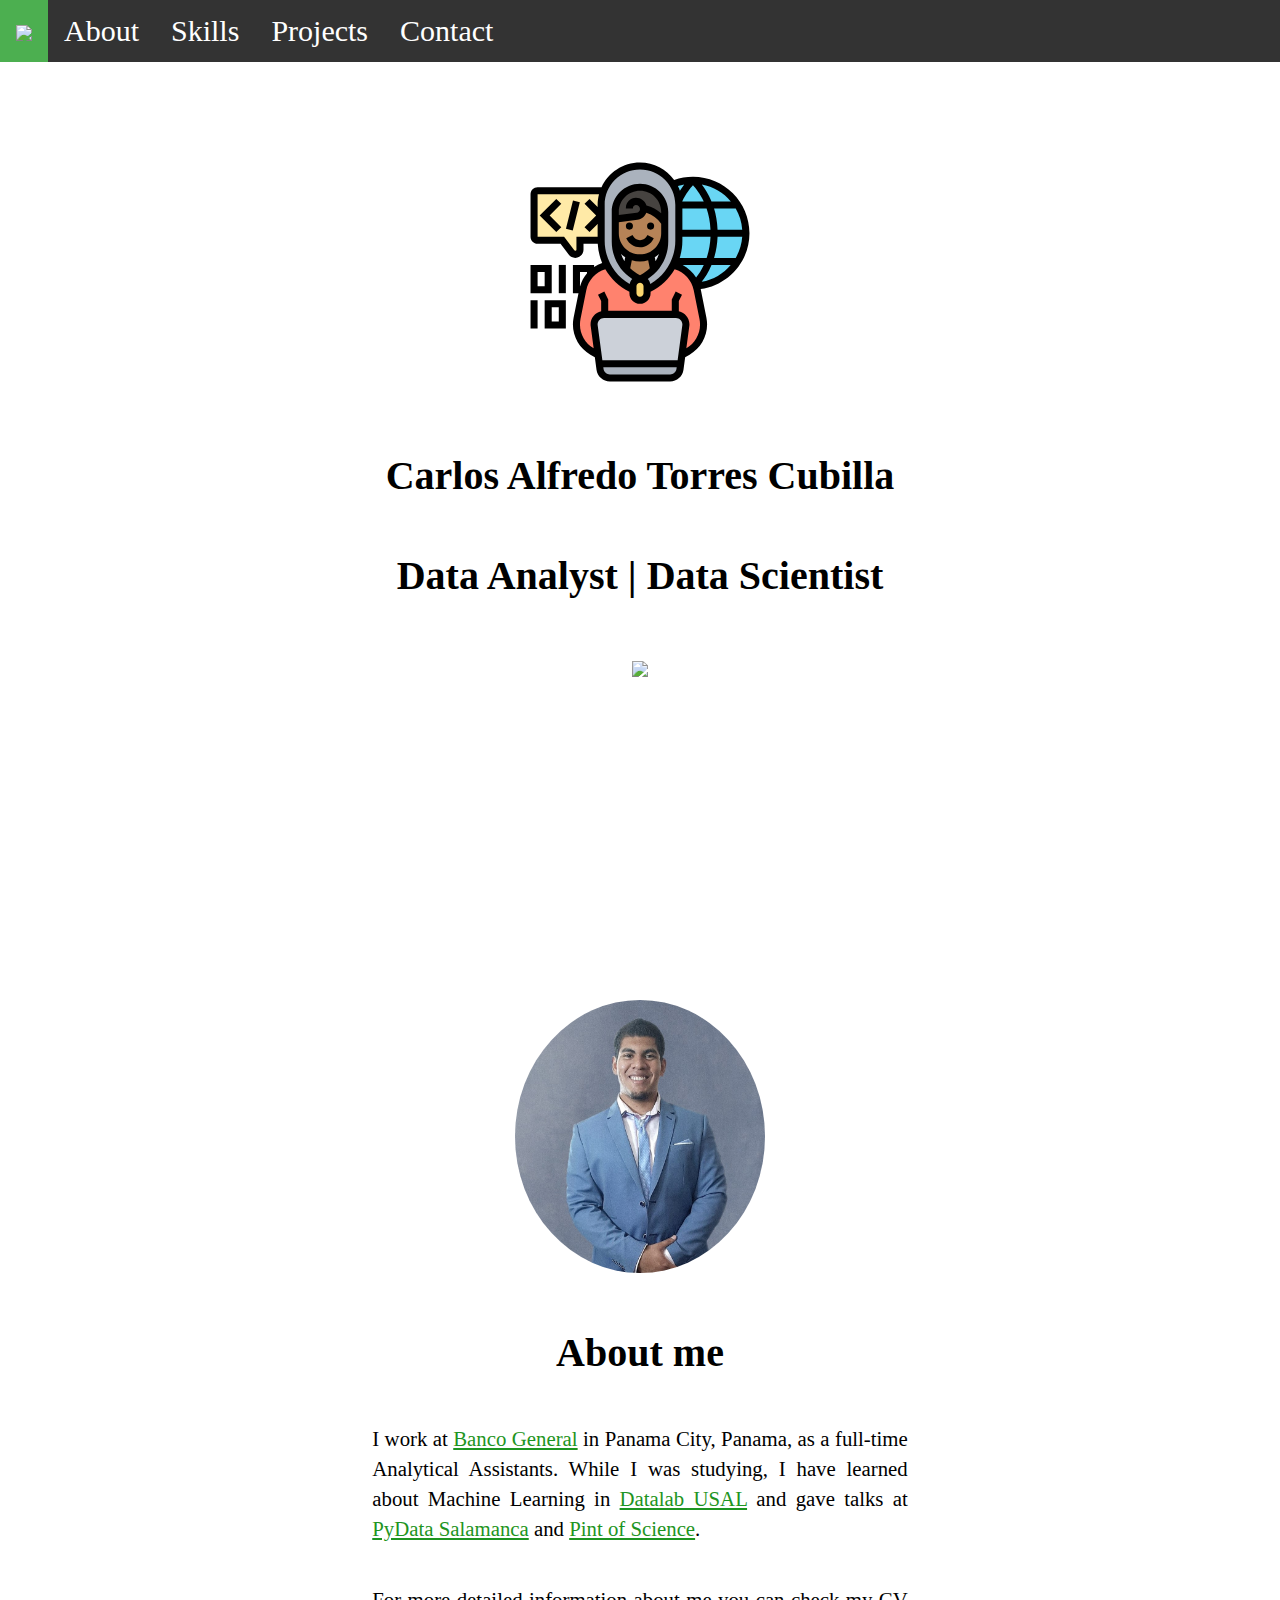
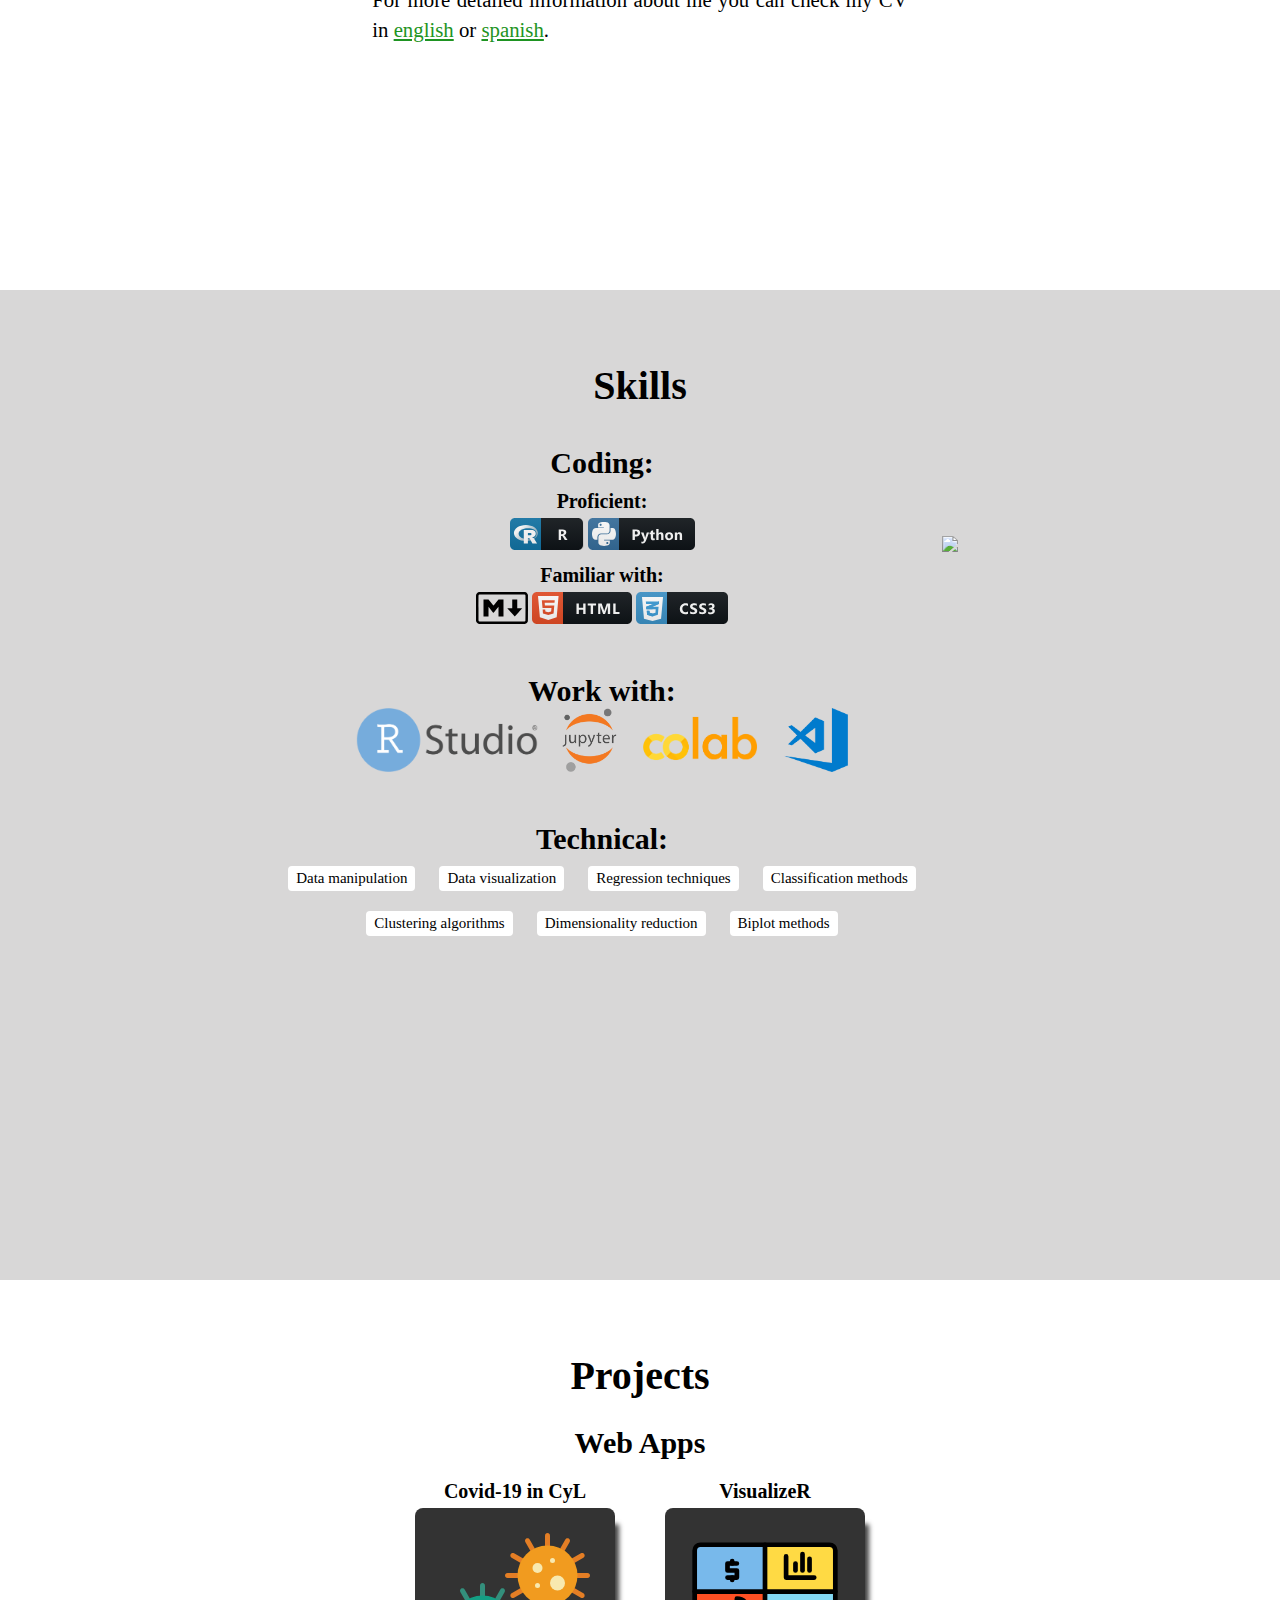
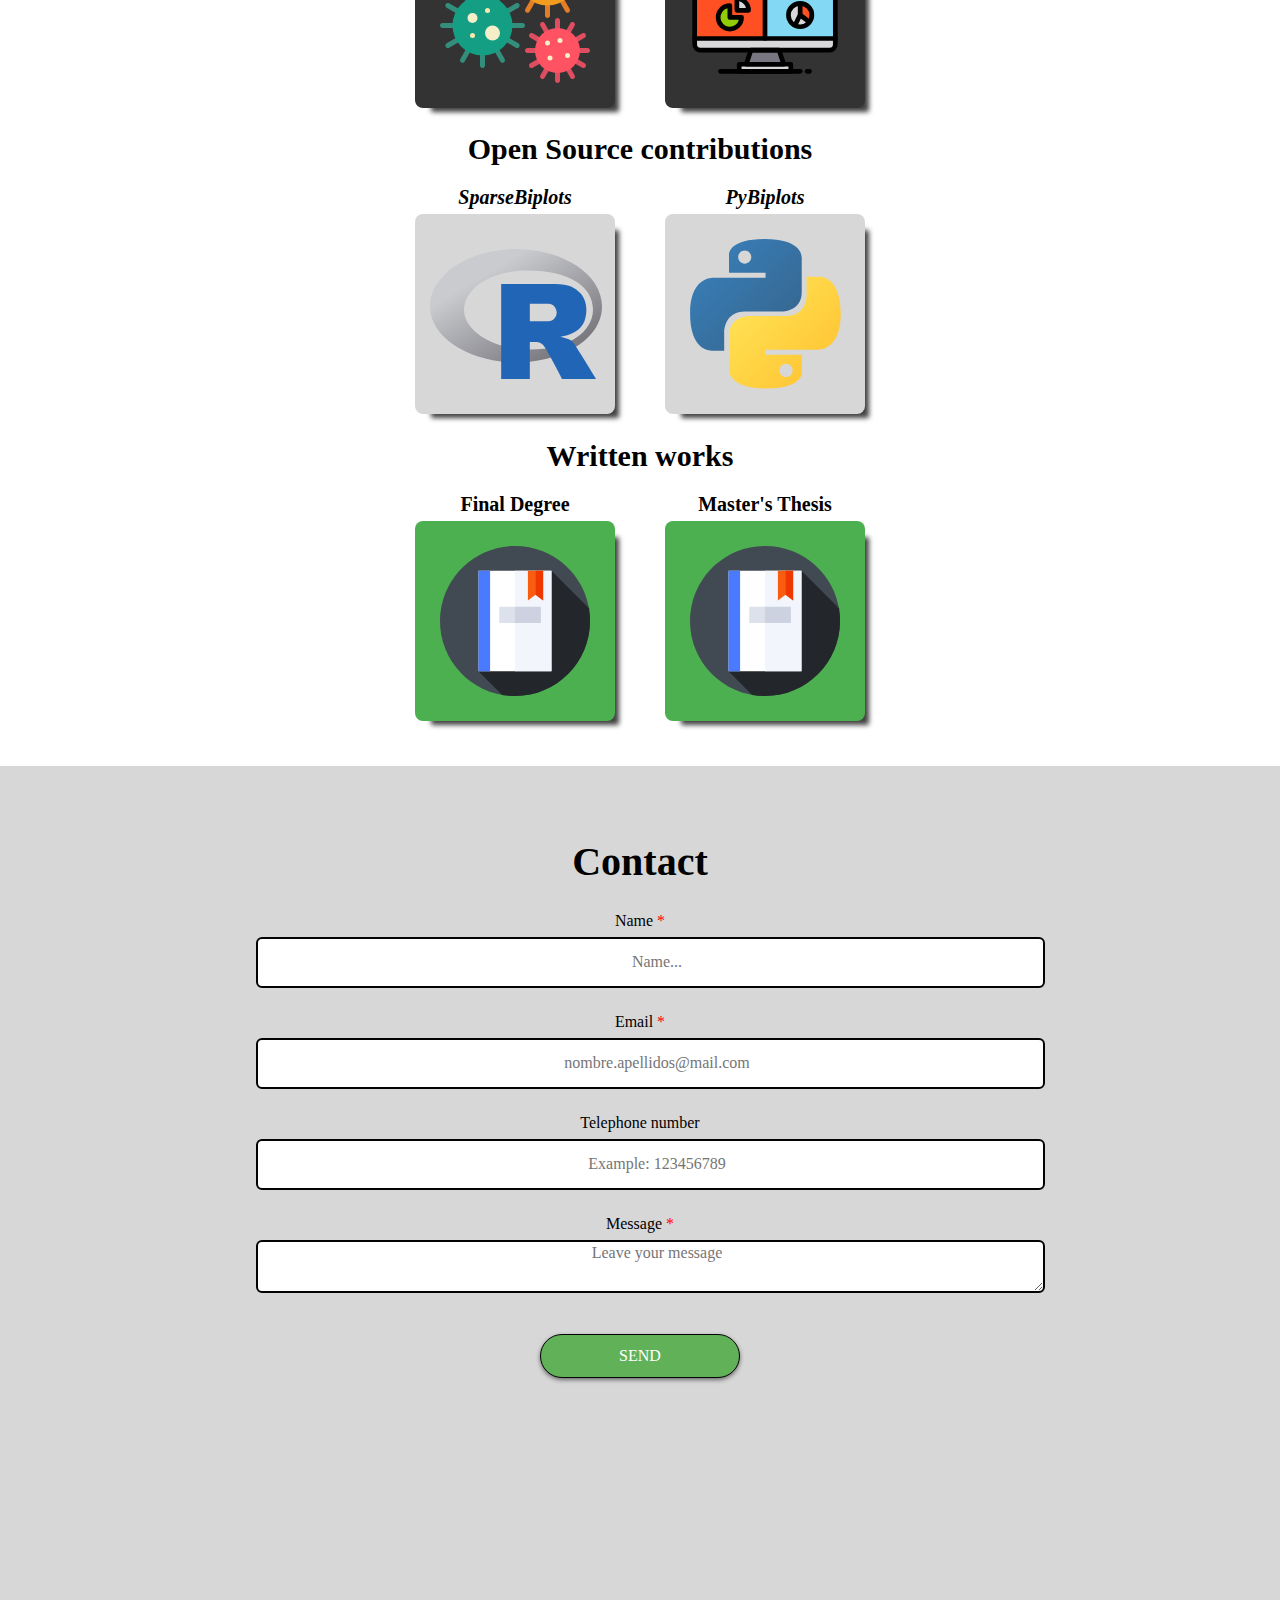
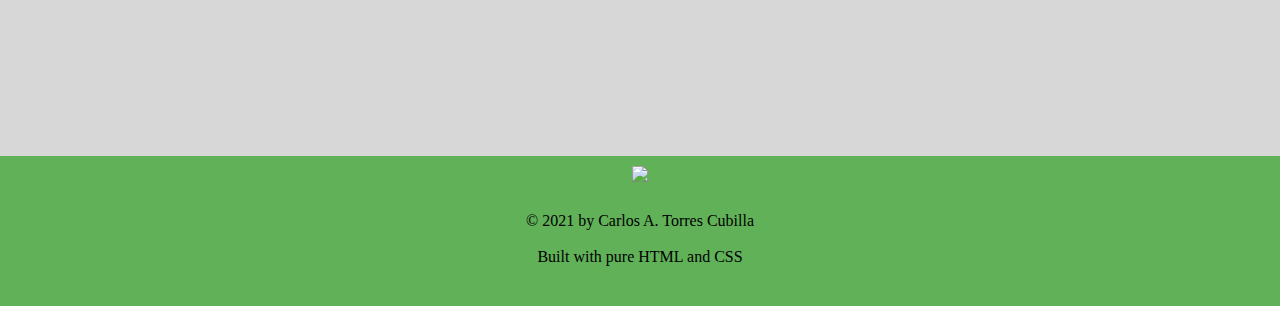
==== index.html @ 20aa881f "Update in about me" ====
<!DOCTYPE html>
<html>
<head>
    <meta charset="utf-8">
    <meta http-equiv="X-UA-Compatible" content="IE=edge">
    <title>Portfolio</title>
    <meta name="viewport" content="width=device-width, initial-scale=1">
    <link rel="stylesheet" type="text/css" media="screen" href="main.css">
    <script src="https://kit.fontawesome.com/a076d05399.js"></script>
</head>
<body>
    
    <!--This is my Topnav-->
    <div class="topnav">
        <a href="#home" class="active" title="Go to Home">
            <img src="https://www.flaticon.com/svg/static/icons/svg/69/69962.svg">
        </a>
        <a href="#about">About</a>
        <a href="#skills">Skills</a>
        <a href="#projects">Projects</a>
        <a href="#contact">Contact</a>
    </div>        

    <!--This is my Home tab-->
    <section id="home">
        <div style="position:relative;">
            <div class="home_image_bg"></div>
            <div class="home_container" >
                <img src="./images/programing.svg" class="icon_me">
                <h1>Carlos Alfredo Torres Cubilla</h1>
                <h2>Data Analyst | Data Scientist</h2>
                <br>
                <a href="#about">
                    <img src="https://www.flaticon.com/svg/static/icons/svg/54/54744.svg" style="padding: 0;width: 45px; z-index: 0;">
                </a>
            </div> 
        </div>
    </section>

    <!--About me-->
    <section id="about">
        <div class="about__wrapper">
            <div class="about_container">
                <img src="./images/main_picture.png" class="profile_picture">
                <h1>About me</h1>
                <p>
                    I work at 
                    <a href="https://www.bgeneral.com/" target="_blank">Banco General</a>
                    in Panama City, Panama, as a full-time Analytical Assistants. 
                    While I was studying, I have learned about Machine Learning 
                    in <a href="http://medialab.usal.es/datalab/" target="_blank">Datalab USAL</a> 
                    and gave talks at 
                    <a href="https://www.meetup.com/es-ES/PyData-Salamanca/" target="_blank">PyData Salamanca</a>  
                    and <a href="https://pintofscience.es/" target="_blank">Pint of Science</a>.
                </p>
                <p>
                    For more detailed information about me you can check my CV in  
                    <a href="https://drive.google.com/file/d/1iYMzimunnZ-JPXN15OiCTPMoxrMoE7je/view?usp=sharing" target="_blank">english</a> or 
                    <a href="https://drive.google.com/file/d/1E0AIkyWjAhRBwxDFHvfO31NxVE1OYRWI/view?usp=sharing" target="_blank">spanish</a>.
                </p>
            </div>
        </div>
    </section>

    <!--Skills-->
    <section id="skills">
        <div class="skills__wrapper">
            <div class="skills_container">
                <h1>Skills</h1>
                <div>
                    <div class="column_skills">
                        <div class="column_content_left">
                            <h2>Coding:</h2>
                            <div>
                                <h3>Proficient:</h3>
                                <img src="./images/r_badge.svg" style="padding: 0; height: 32px;">
                                <img src="./images/python_badge.svg" style="padding: 0; height: 32px;">
                            </div>
                            <div>
                                <h3>Familiar with:</h3>
                                <img src="./images/markdown_badge.svg" style="padding: 0; height: 32px;">
                                <img src="./images/html_badge.svg" style="padding: 0; height: 32px;">
                                <img src="./images/css_badge.svg" style="padding: 0; height: 32px;">
                            </div>
                            <br><br>
                            <h2>Work with:</h2>
                            <div>
                                <img src="./images/R_Studio.png" style="height: 64px; padding: 0 10px;">
                                <img src="./images/Jupyter.png" style="height: 64px; padding: 0 10px;">
                                <img src="./images/colab.png" style="height: 64px; padding: 0 10px;">
                                <img src="./images/VS_Code.png" style="height: 64px; padding: 0 10px;">
                            </div>
                            <br><br>
                            <h2>Technical:</h2>
                            <span class="technical_habilities">Data manipulation</span>
                            <span class="technical_habilities">Data visualization</span>
                            <span class="technical_habilities">Regression techniques</span>
                            <span class="technical_habilities">Classification methods</span>
                            <span class="technical_habilities">Clustering algorithms</span>
                            <span class="technical_habilities">Dimensionality reduction</span>
                            <span class="technical_habilities">Biplot methods</span>
                        </div>
                    </div>
                    <div class="skills_gif" style="float:left; margin:0; width:25%;">
                        <img src="https://media2.giphy.com/media/IeRdg7gLkfK1ly2mFU/giphy.gif?cid=790b7611naigyai3bzhxegitujcj3uodkzoaz13aozslgxmd&rid=giphy.gif" style="height: 300px; width: auto; margin: 100px 0;">
                    </div>
                    <br>
                </div>
            </div>
        </div>
    </section>

    <!--Projects-->
    <section id="projects">
        <div class="projects__wrapper">
            <div>
                <h1>Projects</h1>
                <h2 style="margin-bottom: 0;">Web Apps</h2>
                <div class="projects_apps">
                    <div class="projects_apps">
                        <div>
                            <h3 style="margin: 20px 0 5px 0;">Covid-19 in CyL</h3>
                            <a href="https://carlos-alfredo-torres-cubilla.shinyapps.io/covid-19_cyl/" target="_blank">
                                <div class="projects_apps_div">
                                    <img src="./images/Projects/virus.svg" width="150px">
                                    <div class="projects_apps_middle">
                                        <div class="projects_apps_text">
                                            Web app to visualize the epidemiological evolution of COVID-19 in Castilla & León, Spain.
                                        </div>
                                    </div>
                                </div>
                            </a>
                        </div>
                        <div>
                            <h3 style="margin: 20px 0 5px 0;">VisualizeR</h3>
                            <a href="https://github.com/carlostorrescubila/VisualizeR" target="_blank">
                                <div class="projects_apps_div">
                                    <img src="./images/Projects/report.svg" width="150px">
                                    <div class="projects_apps_middle">
                                        <div class="projects_apps_text">
                                            WRITE DESCRIPTION HERE
                                        </div>
                                    </div>
                                </div>
                            </a>
                        </div>
                    </div>
                </div>
                <h2 style="margin-bottom: 0;">Open Source contributions</h2>
                <div class="projects_packages">
                    <div>
                        <h3 style="margin: 20px 0 5px 0;"><i>SparseBiplots</i></h3>
                        <a href="https://github.com/mitzicubillamontilla/SparseBiplots" target="_blank">
                            <div class="projects_packages_div">
                                <img src="./images/Projects/r.svg" height="130px" style="padding-top: 35px; padding-bottom: 35px; padding-left: 15px; padding-right: 15px;">
                                <div class="projects_packages_middle">
                                    <div class="projects_packages_text">
                                        R package that performs the HJ-Biplot and modifications introducing Ridge, LASSO and Elastic Net penalty.
                                    </div>
                                </div>
                            </div>
                        </a>
                    </div>
                    <div>
                        <h3 style="margin: 20px 0 5px 0;"><i>PyBiplots</i></h3>
                        <a href="https://github.com/carlostorrescubila/PyBiplots" target="_blank">
                            <div class="projects_packages_div">
                                <img src="./images/Projects/Pythonlogo.svg" height="150px" style="padding: auto;">
                                <div class="projects_packages_middle">
                                    <div class="projects_packages_text">
                                        Python package that performs the classic biplots methods.
                                    </div>
                                </div>
                            </div> 
                        </a>
                    </div>
                </div>
                <h2 style="margin-bottom: 0;">Written works</h2> 
                <div class="projects_write">
                    <div style="float: center;">
                        <h3 style="margin: 20px 0 5px 0;">Final Degree</h3>
                        <a href="https://drive.google.com/file/d/19M1SvuViFIZaq2FgGnRBJPFjzmDP0jI0/view?usp=sharing" target="_blank">
                            <div class="projects_write_div">
                                <img src="./images/Projects/Thesis_icon.svg" width="150px">
                            </div>
                        </a>
                    </div>
                    <div style="float: center;">
                        <h3 style="margin: 20px 0 5px 0;">Master's Thesis</h3>
                        <a href="https://drive.google.com/file/d/1D_SqKJDBdKAcnG2wlvHQ9UBYkkdUiHSm/view?usp=sharing" target="_blank">
                           <div class="projects_write_div">
                                <img src="./images/Projects/Thesis_icon.svg" width="150px">
                            </div> 
                        </a>
                    </div>
                </div>
            </div>
        </div>
    </section>

    <!--Contact-->
    <section id="contact">
        <div class="form__wrapper">
                <h1>Contact</h1>
                <section style="align-items: center;">
                    <form action="https://formspree.io/mdoppave" method="post">
                        <label for="name">
                            Name
                            <span style="color: red;">*</span>
                        </label>
                        <br>
                        <input class="input" placeholder="Name..." type="text" id="name" name="name" required="">
                        <br><br>
                        <div class="email-tel">
                            <label class="email-label " for="email">Email <span style="color: red;">*</span></label>
                            <br>
                            <input class="email-input input" placeholder="nombre.apellidos@mail.com" type="email" id="email" name="email" required="" pattern="[a-z0-9._%+-]+@[a-z0-9.-]+\.[a-z]{2,}$">
                            <br><br>
                            <label class="phone-label" for="phone">Telephone number</label>
                            <br>
                            <input class="phone-input input" placeholder="Example: 123456789" type="tel" id="phone" name="phone" pattern="[0-9]{3}[0-9]{3}[0-9]{3}">
                        </div>
                        <br>
                        <label for="comments">
                            Message 
                            <span style="color: red;">*</span>
                        </label> 
                        <br>
                        <textarea class="input" placeholder="Leave your message" id="comments" name="comments" required=""></textarea>
                        <br>
                        <input class="button" type="submit" value="SEND">
                    </form>
                    <div class="socialmedia_row" id="socialmedia">
                        <div class="icon-bar">
                            <div>
                                <a href="https://twitter.com/carlos_tc22" title="Go to Twitter profile" target="_blank" rel="noopener noreferrer">
                                    <i class="fab fa-twitter"></i>
                                </a>
                            </div>
                            <div>
                                <a href="https://www.linkedin.com/in/carlos-alfredo-torres-cubilla/" title="Go to LinkedIn profile" target="_blank" rel="noopener noreferrer">
                                    <i class="fab fa-linkedin"></i>
                                </a>
                            </div>
                            <div>
                                <a href="https://github.com/carlostorrescubila" title="Go to GitHub profile" target="_blank" rel="noopener noreferrer">
                                    <i class="fab fa-github"></i>
                                </a>
                            </div>
                            <div>
                                <a href="mailto:carlos221296@gmail.com" title="Send email" target="_blank" rel="noopener noreferrer">
                                <i class="fas fa-envelope" aria-hidden="true"></i>
                            </a>
                            </div>
                        </div>
                    </div>
                </section>
        </div>
    </section>

    <!--Footer-->
    <footer>
        <div class="bottom">
            <a href="#home" title="Back to Home">
                <img src="https://www.flaticon.com/svg/static/icons/svg/17/17507.svg">
            </a>
            <p>
                © 2021 by Carlos A. Torres Cubilla 
                <br> <br>
                Built with pure HTML and CSS
            </p> 
        </div>
    </footer>

</body>
</html>
---- main.css ----
/* OBJECTS */

body {
    margin: 0;
    padding:0;
    overflow-x: hidden; 
    width: 100%;
    -webkit-font-smoothing: antialiased;
}

* {
    text-align: center;
  }

h1{
    font-size: 40px;
    text-align: center;
}

h2{
    font-size: 30px;
    text-align: center;
}

h3{
    font-size: 20px;
    text-align: center;
}

html {
    scroll-behavior: smooth;
  }

img{
    padding: 30px;
}

button, input {
    overflow: visible;
}

button, input, optgroup, select, textarea {
    font-family: inherit;
    font-size: 100%;
    line-height: 1.15;
    margin: 0;
}

p{
    text-align: justify;
}

/* SECTIONS */ 

#about{
    min-height: 100vh;
    padding: 45px;
}

#contact{
    background-color: #d8d7d7;
    clear: both;
    min-height: 100vh;
    padding: 45px;
    text-align: left;
}

@media screen and (max-width: 500px) {
    #contact{min-height: 50vh;}
}

#projects{
    min-height: 100vh;
    padding: 45px;
}

#skills{
    background-color: #d8d7d7;
    clear: both;
    min-height: 100vh;
    padding: 45px;
    z-index: -1;
}

/* ANIMATIONS */

@keyframes bottom2top {
    from{bottom:-300px; opacity:0} 
    to{bottom:0; opacity:1}
  }

/* CLASSES */

.about__wrapper{
    margin: 25px auto;
    max-width: 45%;
    width: 100%;
}

@media screen and (max-width: 600px) {
    .about__wrapper{
        margin: 25px auto;
        max-width: 90%;
        width: 100%;
    }
}

.about_container{
    align-items: center;
    align-content: center;
    display: flex;
    flex-direction: column;
    justify-content: flex-end;
    margin: auto;
    padding: 30px auto;
    min-height: 330px;
}

.about_container p{
    animation: bottom2top;
    animation-duration: 1s;
    animation-iteration-count: 1;
    font-size: 1.3rem;
    line-height: 1.875rem;
    position: relative;
    visibility: visible;
}

.about_container p a{
    color: #1e9422;
}

.bottom{
    text-align: center;
    background-color: #61b159;
}

div.bottom img{
    padding: 10px 0 0 0; 
    width: 45px;
}

div.bottom p{
    text-align: center; 
    padding: 10px 40px 40px 40px;
}

.button {
    background-color: #61b159;
    color: #fff;
    font-weight: 600px;
    padding: 12px 0;
    border-radius: 25px;
    border: 1px solid #050505;
    margin-top: 30px;
    margin-bottom: 60px;
    box-shadow: 0 2px 4px 0 rgba(0,0,0,.5);
    cursor: pointer;
    width: 200px;
}

.button:hover, .button:focus{
    transform: scale(1.3);
}

.column {
    float: center;
    width: 25%;
    padding: 5px;
    color:black;
    font-size: 48px;
    padding: 0 5px;
}

.column {
    align-items: center;
    box-sizing: border-box;
    float: left;
    padding: 10px;
}

div.column i{
    color: black;
}

div.column i:hover{ 
    color:#4CAF50
}

/* Responsive layout - makes the three columns stack on top of each other instead of next to each other */
@media screen and (max-width: 500px) {
    .column {
        width: 100%;
    }
}

.column_content_left {
    align-items: center;
    width: 750px;
}

@media screen and (max-width: 1000px) {
    .column_content_left{
        align-items: center;
        width: 100%;
    }
}

@media screen and (min-width: 1001px) {
    .column_skills{
        float:left; 
        margin:0; 
        width:75%;
    }
}

.contact__wrapper{
    width: 100%;
    margin: auto;
    padding: 25px;
}

.contact_container{
    align-items: center;
    align-content: center;
    display: flex;
    flex-direction: column;
    justify-content: flex-end;
    margin: auto;
    padding: 30px;
    padding: 30px 75px;
    min-height: 330px;
}

.form__wrapper {
    align-items: center;
    display: block;
    margin-left: auto;
    margin-right: auto;
    max-width: 768px;
    width: 100%;
}

@media screen and (max-width: 600px) {
    .form__wrapper .input{
        width: 80%;
    }
}

.home_image_bg{
    background-image: url("https://images.pexels.com/photos/2666249/pexels-photo-2666249.jpeg?auto=compress&cs=tinysrgb&dpr=2&h=650&w=940");
    background-position: center center;
    background-repeat: no-repeat;
    background-size: cover;
    min-height: 100vh;
    opacity: 0.5;
    filter:alpha(opacity=40);
}

.home_container{
    align-items: center;
    align-content: center;
    margin: auto;
    padding: 60px;
    position: absolute;
    top: 0;
    bottom: 10%;
    left: 10%;
    right: 10%;
}

.home_container h1{
    font-size: 40px;
    padding: 10px;
}

.home_container h2{
    font-size: 40px;
    padding: 10px;
}

.home_container .icon_me{
    display: block;
    margin-left: auto;
    margin-right: auto;
    width: 25%;
}

@media screen and (max-width: 600px) {
    .home_container{
        padding: 0;
        padding-top: 30%;
    }
    .home_container h1{
        font-size: 20px;
    }
    .home_container h2{
        font-size: 20px;
        padding-bottom: 10%;
    }
    .home_container .icon_me{
        display: block;
        margin-left: auto;
        margin-right: auto;
        width: 50%;
    }
}

.icon-bar div a {
    float: left;
    width: 25%;
    text-align: center;
    padding: 0;
    color: rgb(3, 3, 3);
    font-size: 48px;
}

.icon-bar div a:hover {
    float: left;
    width: 25%;
    text-align: center;
    padding: 0;
    color: #4CAF50;
    font-size: 48px;
    overflow: hidden;
}

.icon_me{
    display: block;
    margin-left: auto;
    margin-right: auto;
    width: 20%;
}

.input {
    -webkit-appearance: none;
    -moz-appearance: none;
    flex-direction: column;
    appearance: none;
    width: 100%;
    height: 45px;
    margin: 7px 0;
    -webkit-padding-start: 15px;
    padding-inline-start: 15px;
    border: 2px solid #030303;
    border-radius: 6px;
}

.profile_picture{
    border-radius: 50%;
    display: block;
    margin-left: auto;
    margin-right: auto;
    width: 250px;
}

@media screen and (max-width: 600px) {
    .profile_picture{
        display: block;
        margin-left: auto;
        margin-right: auto;
        width: 80%;
    }
}

.projects__wrapper {
    display: relative;
    margin: auto;
    max-width: 768px;
    width: 100%;
}

.project_container{
    align-items: center;
    align-content: center;
    display: flex;
    flex-direction: column;
    justify-content: flex-end;
    margin: auto;
    padding: 30px;
    padding: 30px 75px;
    min-height: 330px;
}

.projects_apps{
    display: flex;
    flex-direction: row;
    justify-content: center;
    align-items: center;
    flex-wrap: wrap;
}

.projects_apps_div{
    position: relative;
    align-items: center;
    justify-content: center;
    background-color: #333;
    float: center;
    margin: 0 25px;
    height: 200px;
    width: 200px;
    border-radius: .5rem;
    box-shadow: 10px 10px 5px -6px rgb(0 0 0 / 75%);
}

.projects_apps_div img{
    padding: 25px;
}

.projects_apps_middle {
    transition: .5s ease;
    opacity: 0;
    position: absolute;
    top: 50%;
    left: 50%;
    transform: translate(-50%, -50%);
    -ms-transform: translate(-50%, -50%);
    text-align: center;
  }
  
  .projects_apps_div:hover img {
    opacity: 0.2;
  }
  
  .projects_apps_div:hover .projects_apps_middle {
    opacity: 1;
  }
  
  .projects_apps_text {
      position: relative;
    text-align: justify;
    color: rgb(255, 253, 253);
    font-size: 16px;
    width: 150px;
    z-index: 5;
  }

.projects_packages{
    display: flex;
    flex-direction: row;
    justify-content: center;
    align-items: center;
    flex-wrap: wrap;
}

.projects_packages_div{
    position: relative;
    align-items: center;
    justify-content: center;
    background-color: #d8d7d7;
    float: center;
    margin: 0 25px;
    height: 200px;
    width: 200px;
    border-radius: .5rem;
    box-shadow: 10px 10px 5px -6px rgb(0 0 0 / 75%);
}

.projects_packages_div img{
    padding: 25px;
}

.projects_packages_middle {
    transition: .5s ease;
    opacity: 0;
    position: absolute;
    top: 50%;
    left: 50%;
    transform: translate(-50%, -50%);
    -ms-transform: translate(-50%, -50%);
    text-align: center;
  }
  
.projects_packages_div:hover img {
    opacity: 0.3;
  }
  
.projects_packages_div:hover .projects_packages_middle {
    opacity: 1;
  }
  
.projects_packages_text {
      position: relative;
    text-align: justify;
    color: black;
    font-size: 16px;
    width: 150px;
    z-index: 0;
  }

.projects_write{
    display: flex;
    flex-direction: row;
    justify-content: center;
    align-items: center;
    flex-wrap: wrap;
}

.projects_write_div{
    align-items: center;
    justify-content: center;
    background-color: #4CAF50;
    float: center;
    margin: 0 25px;
    height: 200px;
    width: 200px;
    border-radius: .5rem;
    box-shadow: 10px 10px 5px -6px rgb(0 0 0 / 75%);
}

.projects_write_div img{
    display: block;
    margin: 0 auto;
    padding: 25px;
}

.projects_write_div img:hover, 
.projects_write_div img:focus{
    transform: scale(1.1);
}

.skills__wrapper{
    margin: auto;
    padding: 0;
    width: 100%;
    height: 100%;
}

.skills_container{
    align-items: center;
    align-content: center;
    display: flex;
    flex-direction: column;
    justify-content: flex-end;
    margin: auto;
    padding: 0;
}

.skills_container h1{
    text-align: center;
}

.skills_container h2{
    text-align: center;
    margin-bottom: 0;
    margin-top: 10px;
}

.skills_container h3{
    text-align: center;
    margin-bottom: 5px;
    margin-top: 10px;
}

.skills_container img{
    height: 32px;
    width: auto;
    padding: 0 30px 0 30px;
    float: center;
}

@media screen and (max-width: 1000px) {
    .skills_gif{
        display: none;
    }
}

.socialmedia_row::after {
    content: "";
    padding: 25px;
}

.technical_habilities {
    display: inline-block;
    font-size: 15px;
    margin: 10px;
    padding: .25rem .5rem;
    background-color: #fff;
    border-radius: .25rem;
}

.technical_habilities:hover{
    background-color: #4CAF50;
}

.topnav{
    background-color: #333;
    display: block;
    margin-right: 0;
    margin-left: 0;
    position: fixed;
    width: 100%;
    z-index: 10;
}

.topnav a {
    float: left;
    display: block;
    color: white;
    text-align: center;
    padding: 14px 16px;
    text-decoration: none;
    font-size: 30px;
  }

.topnav a img{
    width: 32px; 
    padding: 0;
}

.topnav a:hover {
    background-color: black;
    color: #4CAF50;
    font-size: 30px;
    margin: 0 0;
}

.topnav a.active {
    background-color: #4CAF50;
    color: white;
  }
@media screen and (max-width: 600px) {
    .topnav a{font-size: 15px;}
    .topnav a:hover{font-size: 15px;}
    .topnav a img{width: 15px;}
}
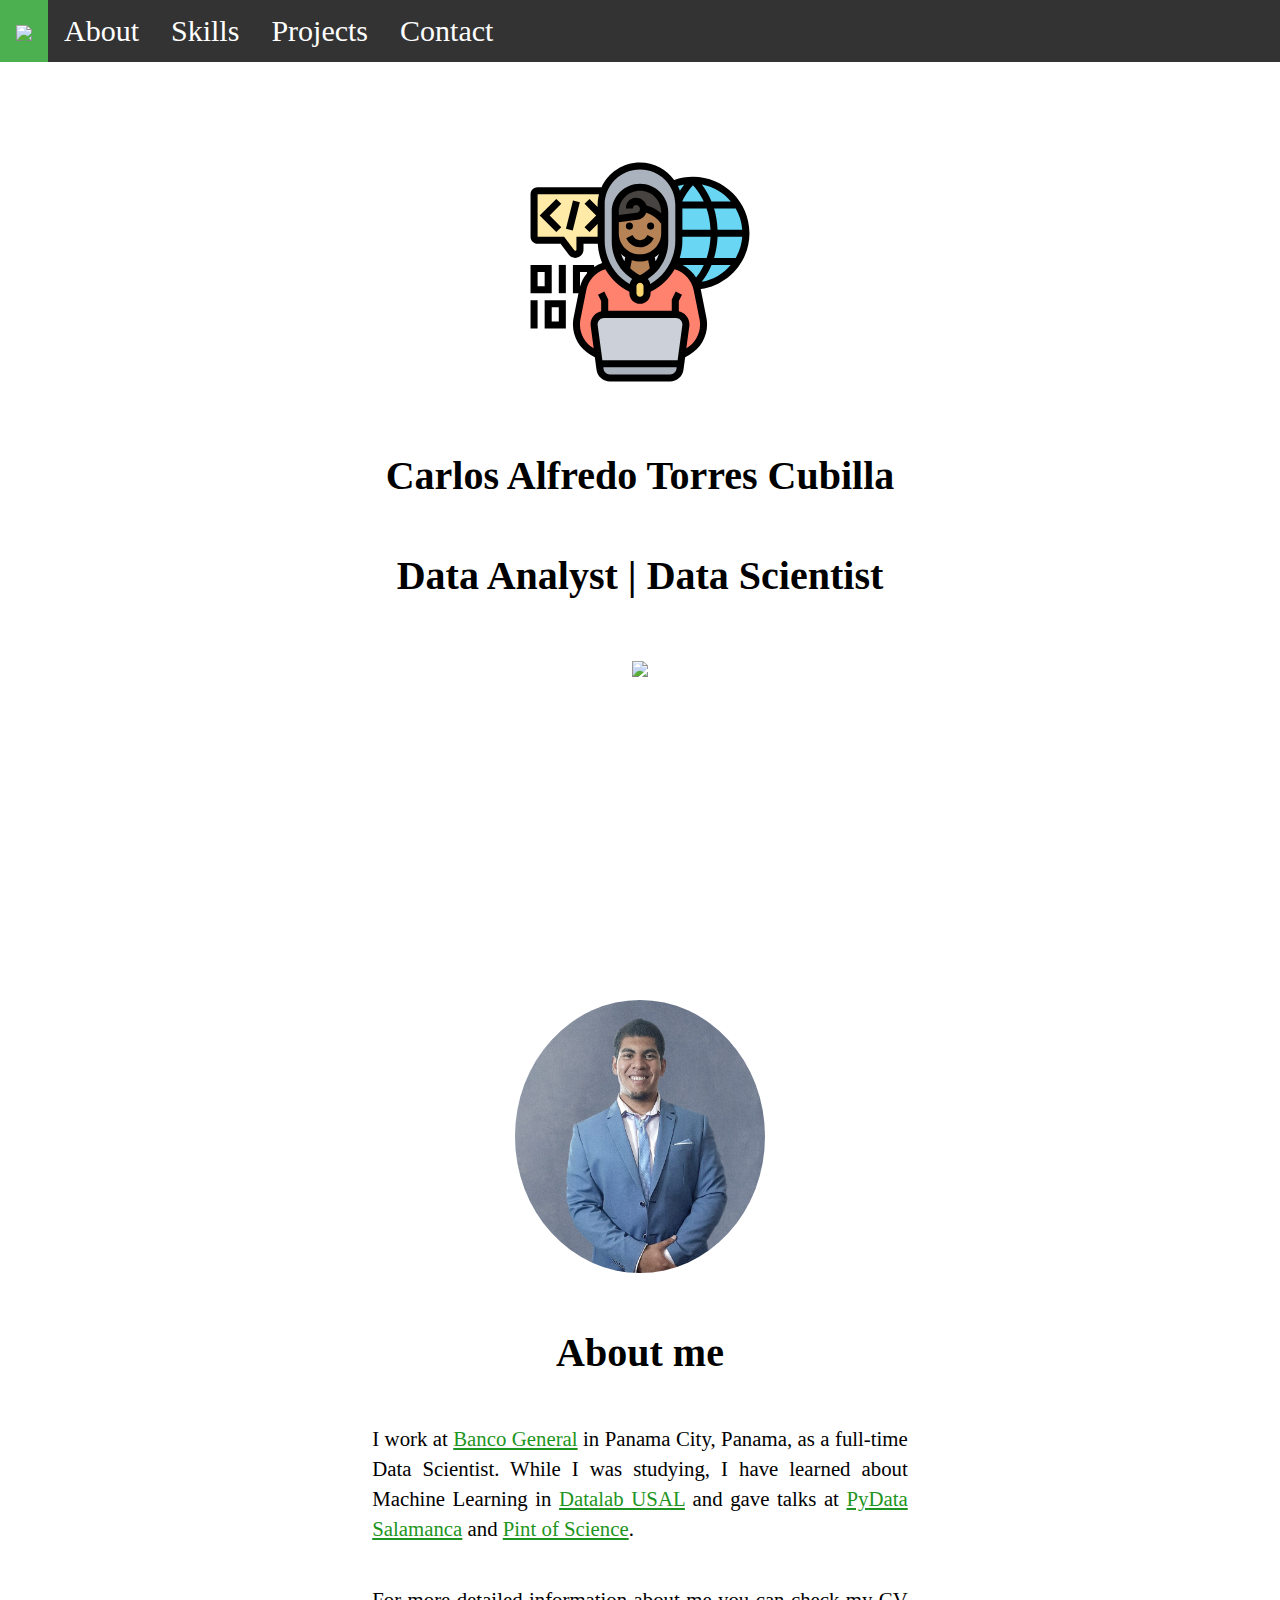
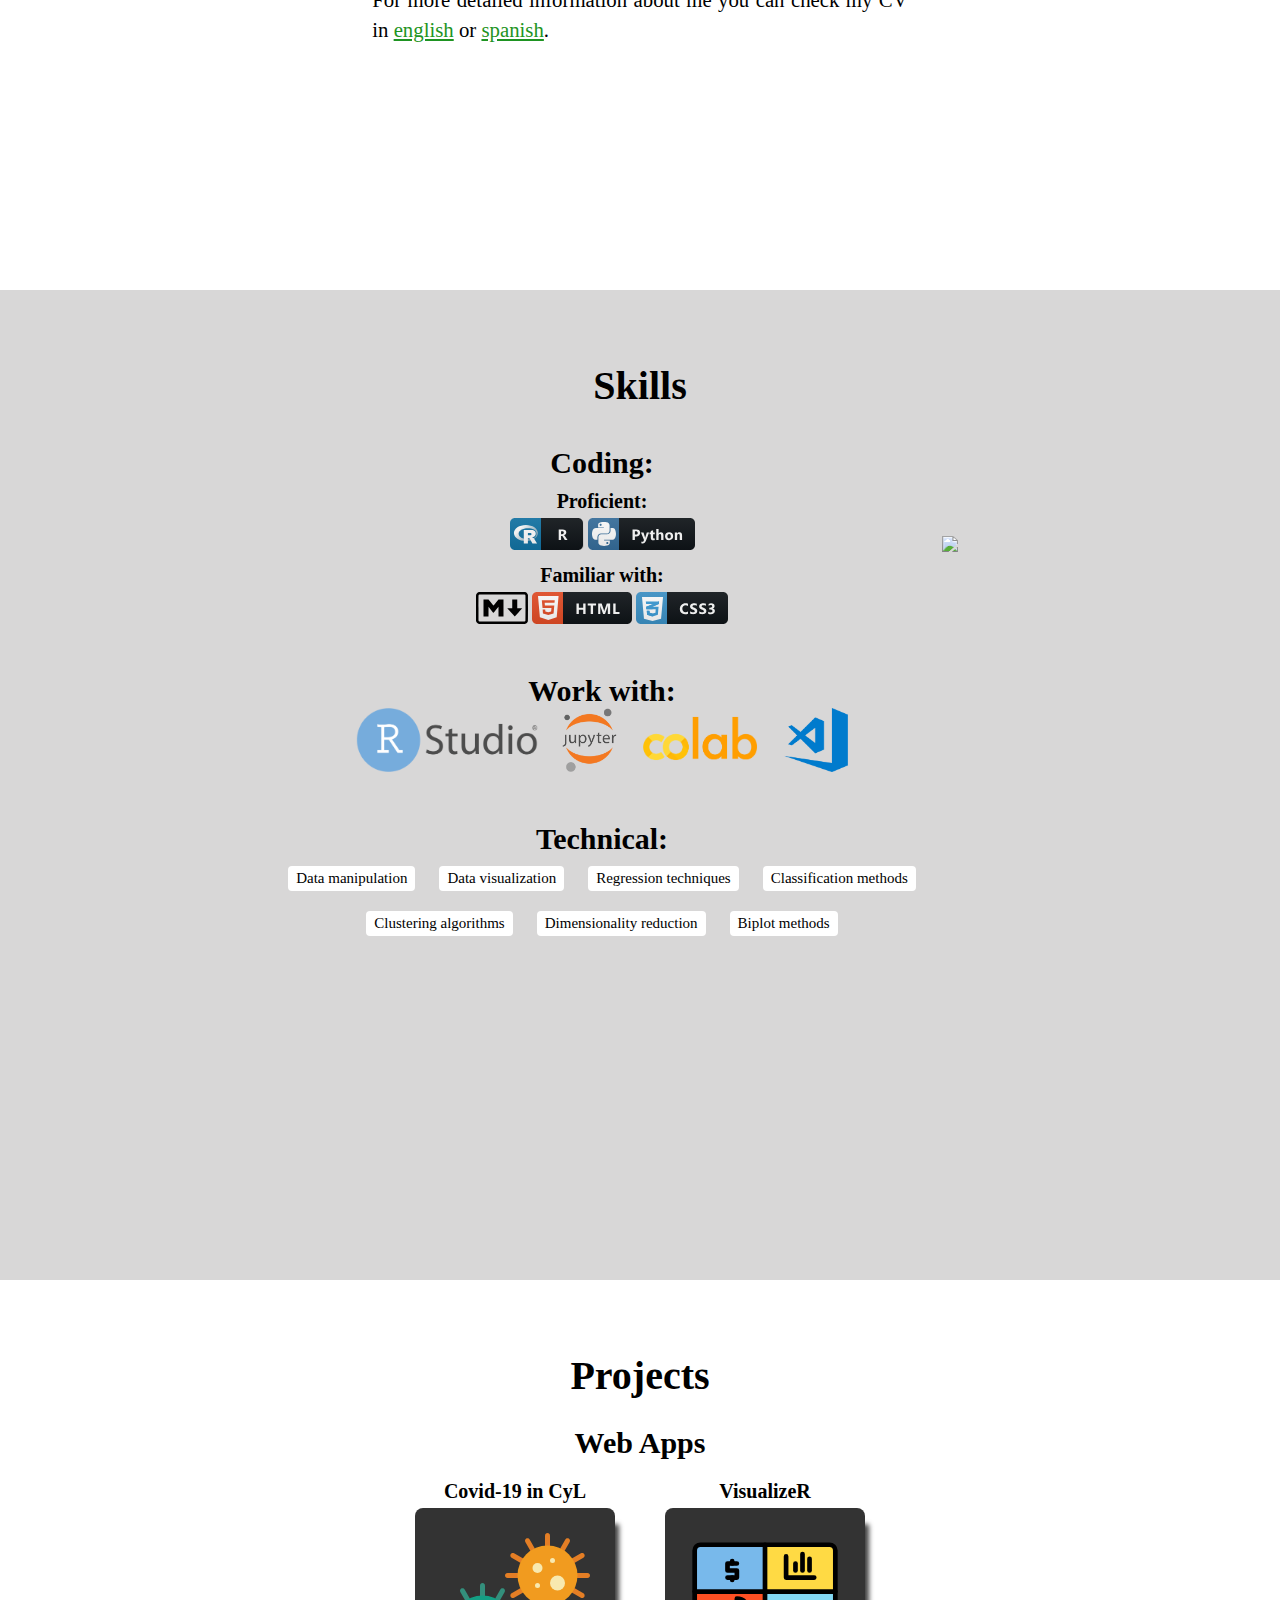
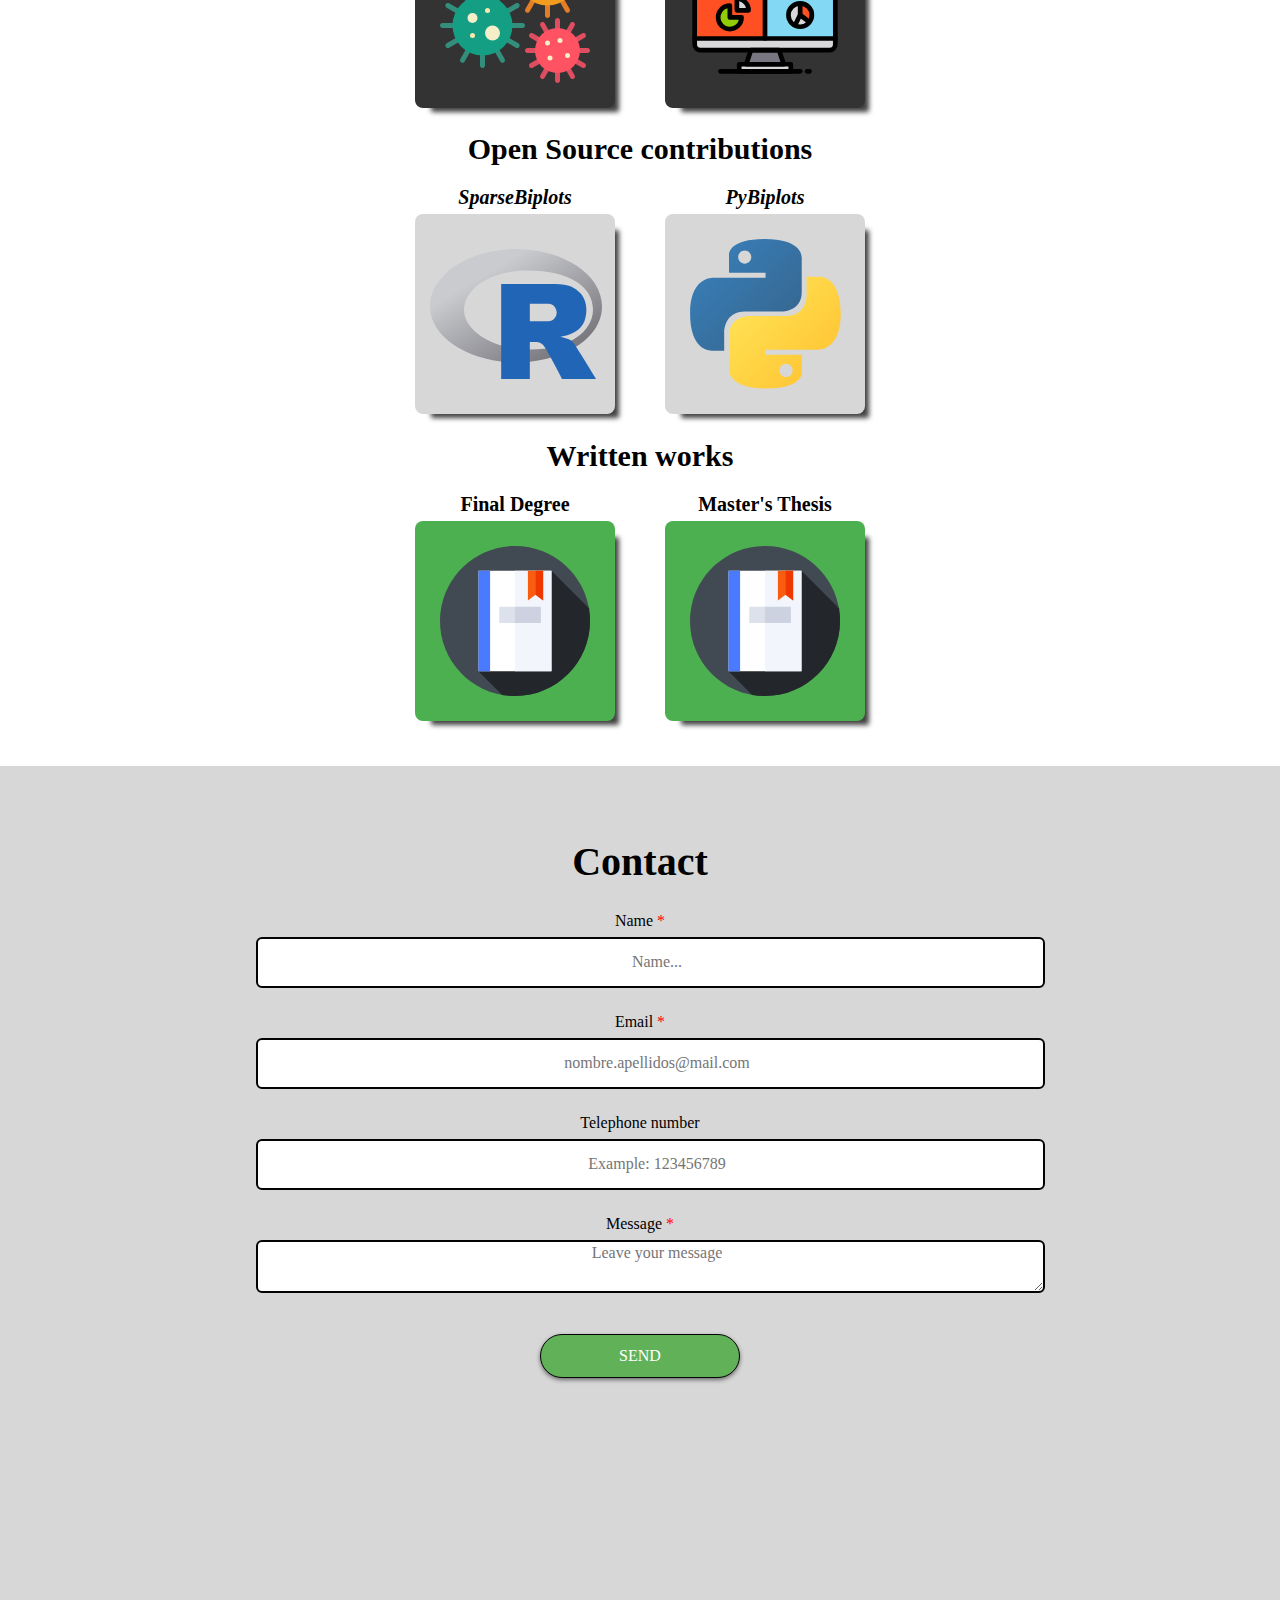
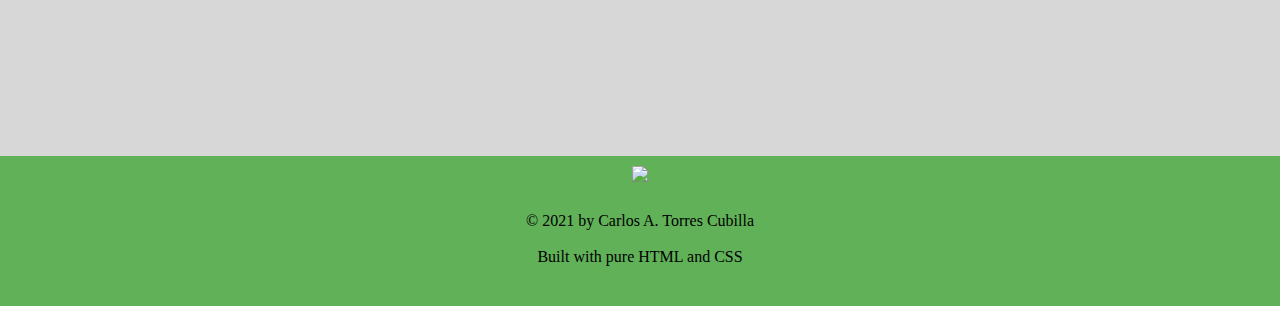
==== commit de6ae03c: "." ====
--- a/index.html
+++ b/index.html
@@ -46,7 +46,7 @@
                 <p>
                     I work at 
                     <a href="https://www.bgeneral.com/" target="_blank">Banco General</a>
-                    in Panama City, Panama, as a full-time Analytical Assistants. 
+                    in Panama City, Panama, as a full-time Data Scientist. 
                     While I was studying, I have learned about Machine Learning 
                     in <a href="http://medialab.usal.es/datalab/" target="_blank">Datalab USAL</a> 
                     and gave talks at 
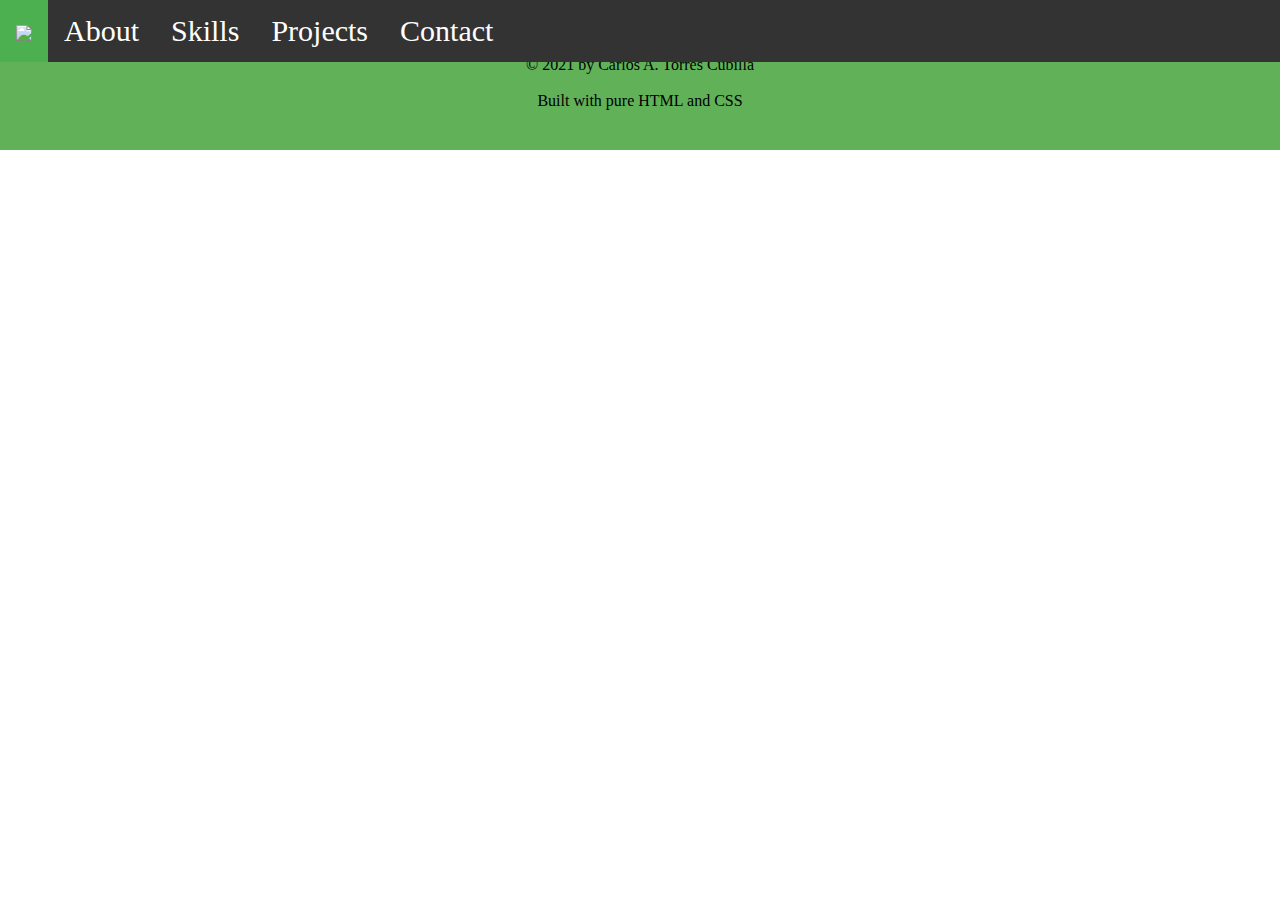
==== commit ef60a4b9: "Update on project's structure" ====
--- a/index.html
+++ b/index.html
@@ -1,276 +1,62 @@
 <!DOCTYPE html>
 <html>
-<head>
-    <meta charset="utf-8">
-    <meta http-equiv="X-UA-Compatible" content="IE=edge">
-    <title>Portfolio</title>
-    <meta name="viewport" content="width=device-width, initial-scale=1">
-    <link rel="stylesheet" type="text/css" media="screen" href="main.css">
-    <script src="https://kit.fontawesome.com/a076d05399.js"></script>
-</head>
-<body>
-    
-    <!--This is my Topnav-->
-    <div class="topnav">
-        <a href="#home" class="active" title="Go to Home">
-            <img src="https://www.flaticon.com/svg/static/icons/svg/69/69962.svg">
-        </a>
-        <a href="#about">About</a>
-        <a href="#skills">Skills</a>
-        <a href="#projects">Projects</a>
-        <a href="#contact">Contact</a>
-    </div>        
 
-    <!--This is my Home tab-->
-    <section id="home">
-        <div style="position:relative;">
-            <div class="home_image_bg"></div>
-            <div class="home_container" >
-                <img src="./images/programing.svg" class="icon_me">
-                <h1>Carlos Alfredo Torres Cubilla</h1>
-                <h2>Data Analyst | Data Scientist</h2>
-                <br>
-                <a href="#about">
-                    <img src="https://www.flaticon.com/svg/static/icons/svg/54/54744.svg" style="padding: 0;width: 45px; z-index: 0;">
+    <head>
+        <meta charset="utf-8">
+        <meta http-equiv="X-UA-Compatible" content="IE=edge">
+        <title>Portfolio</title>
+        <meta name="viewport" content="width=device-width, initial-scale=1">
+        <link rel="stylesheet" type="text/css" media="screen" href="main.css">
+        <script src="https://kit.fontawesome.com/a076d05399.js"></script>
+        <script src="http://www.w3schools.com/lib/w3data.js"></script>
+    </head>
+
+    <body>
+
+        <!--This is my Topnav-->
+        <div class="topnav">
+            <a href="#home" class="active" title="Go to Home">
+                <img src="https://www.flaticon.com/svg/static/icons/svg/69/69962.svg">
+            </a>
+            <a href="#about">About</a>
+            <a href="#skills">Skills</a>
+            <a href="#projects">Projects</a>
+            <a href="#contact">Contact</a>
+        </div>        
+
+        <!--Home-->
+        <div w3-include-html="./html/home.html"></div> 
+
+        <script>
+            w3IncludeHTML();
+        </script>
+
+        <!--About me-->
+        <div w3-include-html="./html/about.html"></div> 
+        
+        <!--Skills-->
+        <div w3-include-html="./html/skills.html"></div>
+
+        <!--Projects-->
+        <div w3-include-html="./html/projects.html"></div>
+
+        <!--Contact-->
+        <div w3-include-html="./html/contact.html"></div>
+
+        <!--Footer-->
+        <footer>
+            <div class="bottom">
+                <a href="#home" title="Back to Home">
+                    <img src="https://www.flaticon.com/svg/static/icons/svg/17/17507.svg">
                 </a>
-            </div> 
-        </div>
-    </section>
+                <p>
+                    © 2021 by Carlos A. Torres Cubilla 
+                    <br> <br>
+                    Built with pure HTML and CSS
+                </p> 
+            </div>
+        </footer>
 
-    <!--About me-->
-    <section id="about">
-        <div class="about__wrapper">
-            <div class="about_container">
-                <img src="./images/main_picture.png" class="profile_picture">
-                <h1>About me</h1>
-                <p>
-                    I work at 
-                    <a href="https://www.bgeneral.com/" target="_blank">Banco General</a>
-                    in Panama City, Panama, as a full-time Data Scientist. 
-                    While I was studying, I have learned about Machine Learning 
-                    in <a href="http://medialab.usal.es/datalab/" target="_blank">Datalab USAL</a> 
-                    and gave talks at 
-                    <a href="https://www.meetup.com/es-ES/PyData-Salamanca/" target="_blank">PyData Salamanca</a>  
-                    and <a href="https://pintofscience.es/" target="_blank">Pint of Science</a>.
-                </p>
-                <p>
-                    For more detailed information about me you can check my CV in  
-                    <a href="https://drive.google.com/file/d/1iYMzimunnZ-JPXN15OiCTPMoxrMoE7je/view?usp=sharing" target="_blank">english</a> or 
-                    <a href="https://drive.google.com/file/d/1E0AIkyWjAhRBwxDFHvfO31NxVE1OYRWI/view?usp=sharing" target="_blank">spanish</a>.
-                </p>
-            </div>
-        </div>
-    </section>
+    </body>
 
-    <!--Skills-->
-    <section id="skills">
-        <div class="skills__wrapper">
-            <div class="skills_container">
-                <h1>Skills</h1>
-                <div>
-                    <div class="column_skills">
-                        <div class="column_content_left">
-                            <h2>Coding:</h2>
-                            <div>
-                                <h3>Proficient:</h3>
-                                <img src="./images/r_badge.svg" style="padding: 0; height: 32px;">
-                                <img src="./images/python_badge.svg" style="padding: 0; height: 32px;">
-                            </div>
-                            <div>
-                                <h3>Familiar with:</h3>
-                                <img src="./images/markdown_badge.svg" style="padding: 0; height: 32px;">
-                                <img src="./images/html_badge.svg" style="padding: 0; height: 32px;">
-                                <img src="./images/css_badge.svg" style="padding: 0; height: 32px;">
-                            </div>
-                            <br><br>
-                            <h2>Work with:</h2>
-                            <div>
-                                <img src="./images/R_Studio.png" style="height: 64px; padding: 0 10px;">
-                                <img src="./images/Jupyter.png" style="height: 64px; padding: 0 10px;">
-                                <img src="./images/colab.png" style="height: 64px; padding: 0 10px;">
-                                <img src="./images/VS_Code.png" style="height: 64px; padding: 0 10px;">
-                            </div>
-                            <br><br>
-                            <h2>Technical:</h2>
-                            <span class="technical_habilities">Data manipulation</span>
-                            <span class="technical_habilities">Data visualization</span>
-                            <span class="technical_habilities">Regression techniques</span>
-                            <span class="technical_habilities">Classification methods</span>
-                            <span class="technical_habilities">Clustering algorithms</span>
-                            <span class="technical_habilities">Dimensionality reduction</span>
-                            <span class="technical_habilities">Biplot methods</span>
-                        </div>
-                    </div>
-                    <div class="skills_gif" style="float:left; margin:0; width:25%;">
-                        <img src="https://media2.giphy.com/media/IeRdg7gLkfK1ly2mFU/giphy.gif?cid=790b7611naigyai3bzhxegitujcj3uodkzoaz13aozslgxmd&rid=giphy.gif" style="height: 300px; width: auto; margin: 100px 0;">
-                    </div>
-                    <br>
-                </div>
-            </div>
-        </div>
-    </section>
-
-    <!--Projects-->
-    <section id="projects">
-        <div class="projects__wrapper">
-            <div>
-                <h1>Projects</h1>
-                <h2 style="margin-bottom: 0;">Web Apps</h2>
-                <div class="projects_apps">
-                    <div class="projects_apps">
-                        <div>
-                            <h3 style="margin: 20px 0 5px 0;">Covid-19 in CyL</h3>
-                            <a href="https://carlos-alfredo-torres-cubilla.shinyapps.io/covid-19_cyl/" target="_blank">
-                                <div class="projects_apps_div">
-                                    <img src="./images/Projects/virus.svg" width="150px">
-                                    <div class="projects_apps_middle">
-                                        <div class="projects_apps_text">
-                                            Web app to visualize the epidemiological evolution of COVID-19 in Castilla & León, Spain.
-                                        </div>
-                                    </div>
-                                </div>
-                            </a>
-                        </div>
-                        <div>
-                            <h3 style="margin: 20px 0 5px 0;">VisualizeR</h3>
-                            <a href="https://github.com/carlostorrescubila/VisualizeR" target="_blank">
-                                <div class="projects_apps_div">
-                                    <img src="./images/Projects/report.svg" width="150px">
-                                    <div class="projects_apps_middle">
-                                        <div class="projects_apps_text">
-                                            WRITE DESCRIPTION HERE
-                                        </div>
-                                    </div>
-                                </div>
-                            </a>
-                        </div>
-                    </div>
-                </div>
-                <h2 style="margin-bottom: 0;">Open Source contributions</h2>
-                <div class="projects_packages">
-                    <div>
-                        <h3 style="margin: 20px 0 5px 0;"><i>SparseBiplots</i></h3>
-                        <a href="https://github.com/mitzicubillamontilla/SparseBiplots" target="_blank">
-                            <div class="projects_packages_div">
-                                <img src="./images/Projects/r.svg" height="130px" style="padding-top: 35px; padding-bottom: 35px; padding-left: 15px; padding-right: 15px;">
-                                <div class="projects_packages_middle">
-                                    <div class="projects_packages_text">
-                                        R package that performs the HJ-Biplot and modifications introducing Ridge, LASSO and Elastic Net penalty.
-                                    </div>
-                                </div>
-                            </div>
-                        </a>
-                    </div>
-                    <div>
-                        <h3 style="margin: 20px 0 5px 0;"><i>PyBiplots</i></h3>
-                        <a href="https://github.com/carlostorrescubila/PyBiplots" target="_blank">
-                            <div class="projects_packages_div">
-                                <img src="./images/Projects/Pythonlogo.svg" height="150px" style="padding: auto;">
-                                <div class="projects_packages_middle">
-                                    <div class="projects_packages_text">
-                                        Python package that performs the classic biplots methods.
-                                    </div>
-                                </div>
-                            </div> 
-                        </a>
-                    </div>
-                </div>
-                <h2 style="margin-bottom: 0;">Written works</h2> 
-                <div class="projects_write">
-                    <div style="float: center;">
-                        <h3 style="margin: 20px 0 5px 0;">Final Degree</h3>
-                        <a href="https://drive.google.com/file/d/19M1SvuViFIZaq2FgGnRBJPFjzmDP0jI0/view?usp=sharing" target="_blank">
-                            <div class="projects_write_div">
-                                <img src="./images/Projects/Thesis_icon.svg" width="150px">
-                            </div>
-                        </a>
-                    </div>
-                    <div style="float: center;">
-                        <h3 style="margin: 20px 0 5px 0;">Master's Thesis</h3>
-                        <a href="https://drive.google.com/file/d/1D_SqKJDBdKAcnG2wlvHQ9UBYkkdUiHSm/view?usp=sharing" target="_blank">
-                           <div class="projects_write_div">
-                                <img src="./images/Projects/Thesis_icon.svg" width="150px">
-                            </div> 
-                        </a>
-                    </div>
-                </div>
-            </div>
-        </div>
-    </section>
-
-    <!--Contact-->
-    <section id="contact">
-        <div class="form__wrapper">
-                <h1>Contact</h1>
-                <section style="align-items: center;">
-                    <form action="https://formspree.io/mdoppave" method="post">
-                        <label for="name">
-                            Name
-                            <span style="color: red;">*</span>
-                        </label>
-                        <br>
-                        <input class="input" placeholder="Name..." type="text" id="name" name="name" required="">
-                        <br><br>
-                        <div class="email-tel">
-                            <label class="email-label " for="email">Email <span style="color: red;">*</span></label>
-                            <br>
-                            <input class="email-input input" placeholder="nombre.apellidos@mail.com" type="email" id="email" name="email" required="" pattern="[a-z0-9._%+-]+@[a-z0-9.-]+\.[a-z]{2,}$">
-                            <br><br>
-                            <label class="phone-label" for="phone">Telephone number</label>
-                            <br>
-                            <input class="phone-input input" placeholder="Example: 123456789" type="tel" id="phone" name="phone" pattern="[0-9]{3}[0-9]{3}[0-9]{3}">
-                        </div>
-                        <br>
-                        <label for="comments">
-                            Message 
-                            <span style="color: red;">*</span>
-                        </label> 
-                        <br>
-                        <textarea class="input" placeholder="Leave your message" id="comments" name="comments" required=""></textarea>
-                        <br>
-                        <input class="button" type="submit" value="SEND">
-                    </form>
-                    <div class="socialmedia_row" id="socialmedia">
-                        <div class="icon-bar">
-                            <div>
-                                <a href="https://twitter.com/carlos_tc22" title="Go to Twitter profile" target="_blank" rel="noopener noreferrer">
-                                    <i class="fab fa-twitter"></i>
-                                </a>
-                            </div>
-                            <div>
-                                <a href="https://www.linkedin.com/in/carlos-alfredo-torres-cubilla/" title="Go to LinkedIn profile" target="_blank" rel="noopener noreferrer">
-                                    <i class="fab fa-linkedin"></i>
-                                </a>
-                            </div>
-                            <div>
-                                <a href="https://github.com/carlostorrescubila" title="Go to GitHub profile" target="_blank" rel="noopener noreferrer">
-                                    <i class="fab fa-github"></i>
-                                </a>
-                            </div>
-                            <div>
-                                <a href="mailto:carlos221296@gmail.com" title="Send email" target="_blank" rel="noopener noreferrer">
-                                <i class="fas fa-envelope" aria-hidden="true"></i>
-                            </a>
-                            </div>
-                        </div>
-                    </div>
-                </section>
-        </div>
-    </section>
-
-    <!--Footer-->
-    <footer>
-        <div class="bottom">
-            <a href="#home" title="Back to Home">
-                <img src="https://www.flaticon.com/svg/static/icons/svg/17/17507.svg">
-            </a>
-            <p>
-                © 2021 by Carlos A. Torres Cubilla 
-                <br> <br>
-                Built with pure HTML and CSS
-            </p> 
-        </div>
-    </footer>
-
-</body>
 </html>--- a/main.css
+++ b/main.css
@@ -1,16 +1,13 @@
 /* OBJECTS */
 
-body {
+body{
     margin: 0;
     padding:0;
     overflow-x: hidden; 
     width: 100%;
     -webkit-font-smoothing: antialiased;
+    text-align: center;
 }
-
-* {
-    text-align: center;
-  }
 
 h1{
     font-size: 40px;
@@ -50,85 +47,7 @@
     text-align: justify;
 }
 
-/* SECTIONS */ 
-
-#about{
-    min-height: 100vh;
-    padding: 45px;
-}
-
-#contact{
-    background-color: #d8d7d7;
-    clear: both;
-    min-height: 100vh;
-    padding: 45px;
-    text-align: left;
-}
-
-@media screen and (max-width: 500px) {
-    #contact{min-height: 50vh;}
-}
-
-#projects{
-    min-height: 100vh;
-    padding: 45px;
-}
-
-#skills{
-    background-color: #d8d7d7;
-    clear: both;
-    min-height: 100vh;
-    padding: 45px;
-    z-index: -1;
-}
-
-/* ANIMATIONS */
-
-@keyframes bottom2top {
-    from{bottom:-300px; opacity:0} 
-    to{bottom:0; opacity:1}
-  }
-
 /* CLASSES */
-
-.about__wrapper{
-    margin: 25px auto;
-    max-width: 45%;
-    width: 100%;
-}
-
-@media screen and (max-width: 600px) {
-    .about__wrapper{
-        margin: 25px auto;
-        max-width: 90%;
-        width: 100%;
-    }
-}
-
-.about_container{
-    align-items: center;
-    align-content: center;
-    display: flex;
-    flex-direction: column;
-    justify-content: flex-end;
-    margin: auto;
-    padding: 30px auto;
-    min-height: 330px;
-}
-
-.about_container p{
-    animation: bottom2top;
-    animation-duration: 1s;
-    animation-iteration-count: 1;
-    font-size: 1.3rem;
-    line-height: 1.875rem;
-    position: relative;
-    visibility: visible;
-}
-
-.about_container p a{
-    color: #1e9422;
-}
 
 .bottom{
     text-align: center;
@@ -143,444 +62,6 @@
 div.bottom p{
     text-align: center; 
     padding: 10px 40px 40px 40px;
-}
-
-.button {
-    background-color: #61b159;
-    color: #fff;
-    font-weight: 600px;
-    padding: 12px 0;
-    border-radius: 25px;
-    border: 1px solid #050505;
-    margin-top: 30px;
-    margin-bottom: 60px;
-    box-shadow: 0 2px 4px 0 rgba(0,0,0,.5);
-    cursor: pointer;
-    width: 200px;
-}
-
-.button:hover, .button:focus{
-    transform: scale(1.3);
-}
-
-.column {
-    float: center;
-    width: 25%;
-    padding: 5px;
-    color:black;
-    font-size: 48px;
-    padding: 0 5px;
-}
-
-.column {
-    align-items: center;
-    box-sizing: border-box;
-    float: left;
-    padding: 10px;
-}
-
-div.column i{
-    color: black;
-}
-
-div.column i:hover{ 
-    color:#4CAF50
-}
-
-/* Responsive layout - makes the three columns stack on top of each other instead of next to each other */
-@media screen and (max-width: 500px) {
-    .column {
-        width: 100%;
-    }
-}
-
-.column_content_left {
-    align-items: center;
-    width: 750px;
-}
-
-@media screen and (max-width: 1000px) {
-    .column_content_left{
-        align-items: center;
-        width: 100%;
-    }
-}
-
-@media screen and (min-width: 1001px) {
-    .column_skills{
-        float:left; 
-        margin:0; 
-        width:75%;
-    }
-}
-
-.contact__wrapper{
-    width: 100%;
-    margin: auto;
-    padding: 25px;
-}
-
-.contact_container{
-    align-items: center;
-    align-content: center;
-    display: flex;
-    flex-direction: column;
-    justify-content: flex-end;
-    margin: auto;
-    padding: 30px;
-    padding: 30px 75px;
-    min-height: 330px;
-}
-
-.form__wrapper {
-    align-items: center;
-    display: block;
-    margin-left: auto;
-    margin-right: auto;
-    max-width: 768px;
-    width: 100%;
-}
-
-@media screen and (max-width: 600px) {
-    .form__wrapper .input{
-        width: 80%;
-    }
-}
-
-.home_image_bg{
-    background-image: url("https://images.pexels.com/photos/2666249/pexels-photo-2666249.jpeg?auto=compress&cs=tinysrgb&dpr=2&h=650&w=940");
-    background-position: center center;
-    background-repeat: no-repeat;
-    background-size: cover;
-    min-height: 100vh;
-    opacity: 0.5;
-    filter:alpha(opacity=40);
-}
-
-.home_container{
-    align-items: center;
-    align-content: center;
-    margin: auto;
-    padding: 60px;
-    position: absolute;
-    top: 0;
-    bottom: 10%;
-    left: 10%;
-    right: 10%;
-}
-
-.home_container h1{
-    font-size: 40px;
-    padding: 10px;
-}
-
-.home_container h2{
-    font-size: 40px;
-    padding: 10px;
-}
-
-.home_container .icon_me{
-    display: block;
-    margin-left: auto;
-    margin-right: auto;
-    width: 25%;
-}
-
-@media screen and (max-width: 600px) {
-    .home_container{
-        padding: 0;
-        padding-top: 30%;
-    }
-    .home_container h1{
-        font-size: 20px;
-    }
-    .home_container h2{
-        font-size: 20px;
-        padding-bottom: 10%;
-    }
-    .home_container .icon_me{
-        display: block;
-        margin-left: auto;
-        margin-right: auto;
-        width: 50%;
-    }
-}
-
-.icon-bar div a {
-    float: left;
-    width: 25%;
-    text-align: center;
-    padding: 0;
-    color: rgb(3, 3, 3);
-    font-size: 48px;
-}
-
-.icon-bar div a:hover {
-    float: left;
-    width: 25%;
-    text-align: center;
-    padding: 0;
-    color: #4CAF50;
-    font-size: 48px;
-    overflow: hidden;
-}
-
-.icon_me{
-    display: block;
-    margin-left: auto;
-    margin-right: auto;
-    width: 20%;
-}
-
-.input {
-    -webkit-appearance: none;
-    -moz-appearance: none;
-    flex-direction: column;
-    appearance: none;
-    width: 100%;
-    height: 45px;
-    margin: 7px 0;
-    -webkit-padding-start: 15px;
-    padding-inline-start: 15px;
-    border: 2px solid #030303;
-    border-radius: 6px;
-}
-
-.profile_picture{
-    border-radius: 50%;
-    display: block;
-    margin-left: auto;
-    margin-right: auto;
-    width: 250px;
-}
-
-@media screen and (max-width: 600px) {
-    .profile_picture{
-        display: block;
-        margin-left: auto;
-        margin-right: auto;
-        width: 80%;
-    }
-}
-
-.projects__wrapper {
-    display: relative;
-    margin: auto;
-    max-width: 768px;
-    width: 100%;
-}
-
-.project_container{
-    align-items: center;
-    align-content: center;
-    display: flex;
-    flex-direction: column;
-    justify-content: flex-end;
-    margin: auto;
-    padding: 30px;
-    padding: 30px 75px;
-    min-height: 330px;
-}
-
-.projects_apps{
-    display: flex;
-    flex-direction: row;
-    justify-content: center;
-    align-items: center;
-    flex-wrap: wrap;
-}
-
-.projects_apps_div{
-    position: relative;
-    align-items: center;
-    justify-content: center;
-    background-color: #333;
-    float: center;
-    margin: 0 25px;
-    height: 200px;
-    width: 200px;
-    border-radius: .5rem;
-    box-shadow: 10px 10px 5px -6px rgb(0 0 0 / 75%);
-}
-
-.projects_apps_div img{
-    padding: 25px;
-}
-
-.projects_apps_middle {
-    transition: .5s ease;
-    opacity: 0;
-    position: absolute;
-    top: 50%;
-    left: 50%;
-    transform: translate(-50%, -50%);
-    -ms-transform: translate(-50%, -50%);
-    text-align: center;
-  }
-  
-  .projects_apps_div:hover img {
-    opacity: 0.2;
-  }
-  
-  .projects_apps_div:hover .projects_apps_middle {
-    opacity: 1;
-  }
-  
-  .projects_apps_text {
-      position: relative;
-    text-align: justify;
-    color: rgb(255, 253, 253);
-    font-size: 16px;
-    width: 150px;
-    z-index: 5;
-  }
-
-.projects_packages{
-    display: flex;
-    flex-direction: row;
-    justify-content: center;
-    align-items: center;
-    flex-wrap: wrap;
-}
-
-.projects_packages_div{
-    position: relative;
-    align-items: center;
-    justify-content: center;
-    background-color: #d8d7d7;
-    float: center;
-    margin: 0 25px;
-    height: 200px;
-    width: 200px;
-    border-radius: .5rem;
-    box-shadow: 10px 10px 5px -6px rgb(0 0 0 / 75%);
-}
-
-.projects_packages_div img{
-    padding: 25px;
-}
-
-.projects_packages_middle {
-    transition: .5s ease;
-    opacity: 0;
-    position: absolute;
-    top: 50%;
-    left: 50%;
-    transform: translate(-50%, -50%);
-    -ms-transform: translate(-50%, -50%);
-    text-align: center;
-  }
-  
-.projects_packages_div:hover img {
-    opacity: 0.3;
-  }
-  
-.projects_packages_div:hover .projects_packages_middle {
-    opacity: 1;
-  }
-  
-.projects_packages_text {
-      position: relative;
-    text-align: justify;
-    color: black;
-    font-size: 16px;
-    width: 150px;
-    z-index: 0;
-  }
-
-.projects_write{
-    display: flex;
-    flex-direction: row;
-    justify-content: center;
-    align-items: center;
-    flex-wrap: wrap;
-}
-
-.projects_write_div{
-    align-items: center;
-    justify-content: center;
-    background-color: #4CAF50;
-    float: center;
-    margin: 0 25px;
-    height: 200px;
-    width: 200px;
-    border-radius: .5rem;
-    box-shadow: 10px 10px 5px -6px rgb(0 0 0 / 75%);
-}
-
-.projects_write_div img{
-    display: block;
-    margin: 0 auto;
-    padding: 25px;
-}
-
-.projects_write_div img:hover, 
-.projects_write_div img:focus{
-    transform: scale(1.1);
-}
-
-.skills__wrapper{
-    margin: auto;
-    padding: 0;
-    width: 100%;
-    height: 100%;
-}
-
-.skills_container{
-    align-items: center;
-    align-content: center;
-    display: flex;
-    flex-direction: column;
-    justify-content: flex-end;
-    margin: auto;
-    padding: 0;
-}
-
-.skills_container h1{
-    text-align: center;
-}
-
-.skills_container h2{
-    text-align: center;
-    margin-bottom: 0;
-    margin-top: 10px;
-}
-
-.skills_container h3{
-    text-align: center;
-    margin-bottom: 5px;
-    margin-top: 10px;
-}
-
-.skills_container img{
-    height: 32px;
-    width: auto;
-    padding: 0 30px 0 30px;
-    float: center;
-}
-
-@media screen and (max-width: 1000px) {
-    .skills_gif{
-        display: none;
-    }
-}
-
-.socialmedia_row::after {
-    content: "";
-    padding: 25px;
-}
-
-.technical_habilities {
-    display: inline-block;
-    font-size: 15px;
-    margin: 10px;
-    padding: .25rem .5rem;
-    background-color: #fff;
-    border-radius: .25rem;
-}
-
-.technical_habilities:hover{
-    background-color: #4CAF50;
 }
 
 .topnav{
@@ -619,6 +100,7 @@
     background-color: #4CAF50;
     color: white;
   }
+
 @media screen and (max-width: 600px) {
     .topnav a{font-size: 15px;}
     .topnav a:hover{font-size: 15px;}
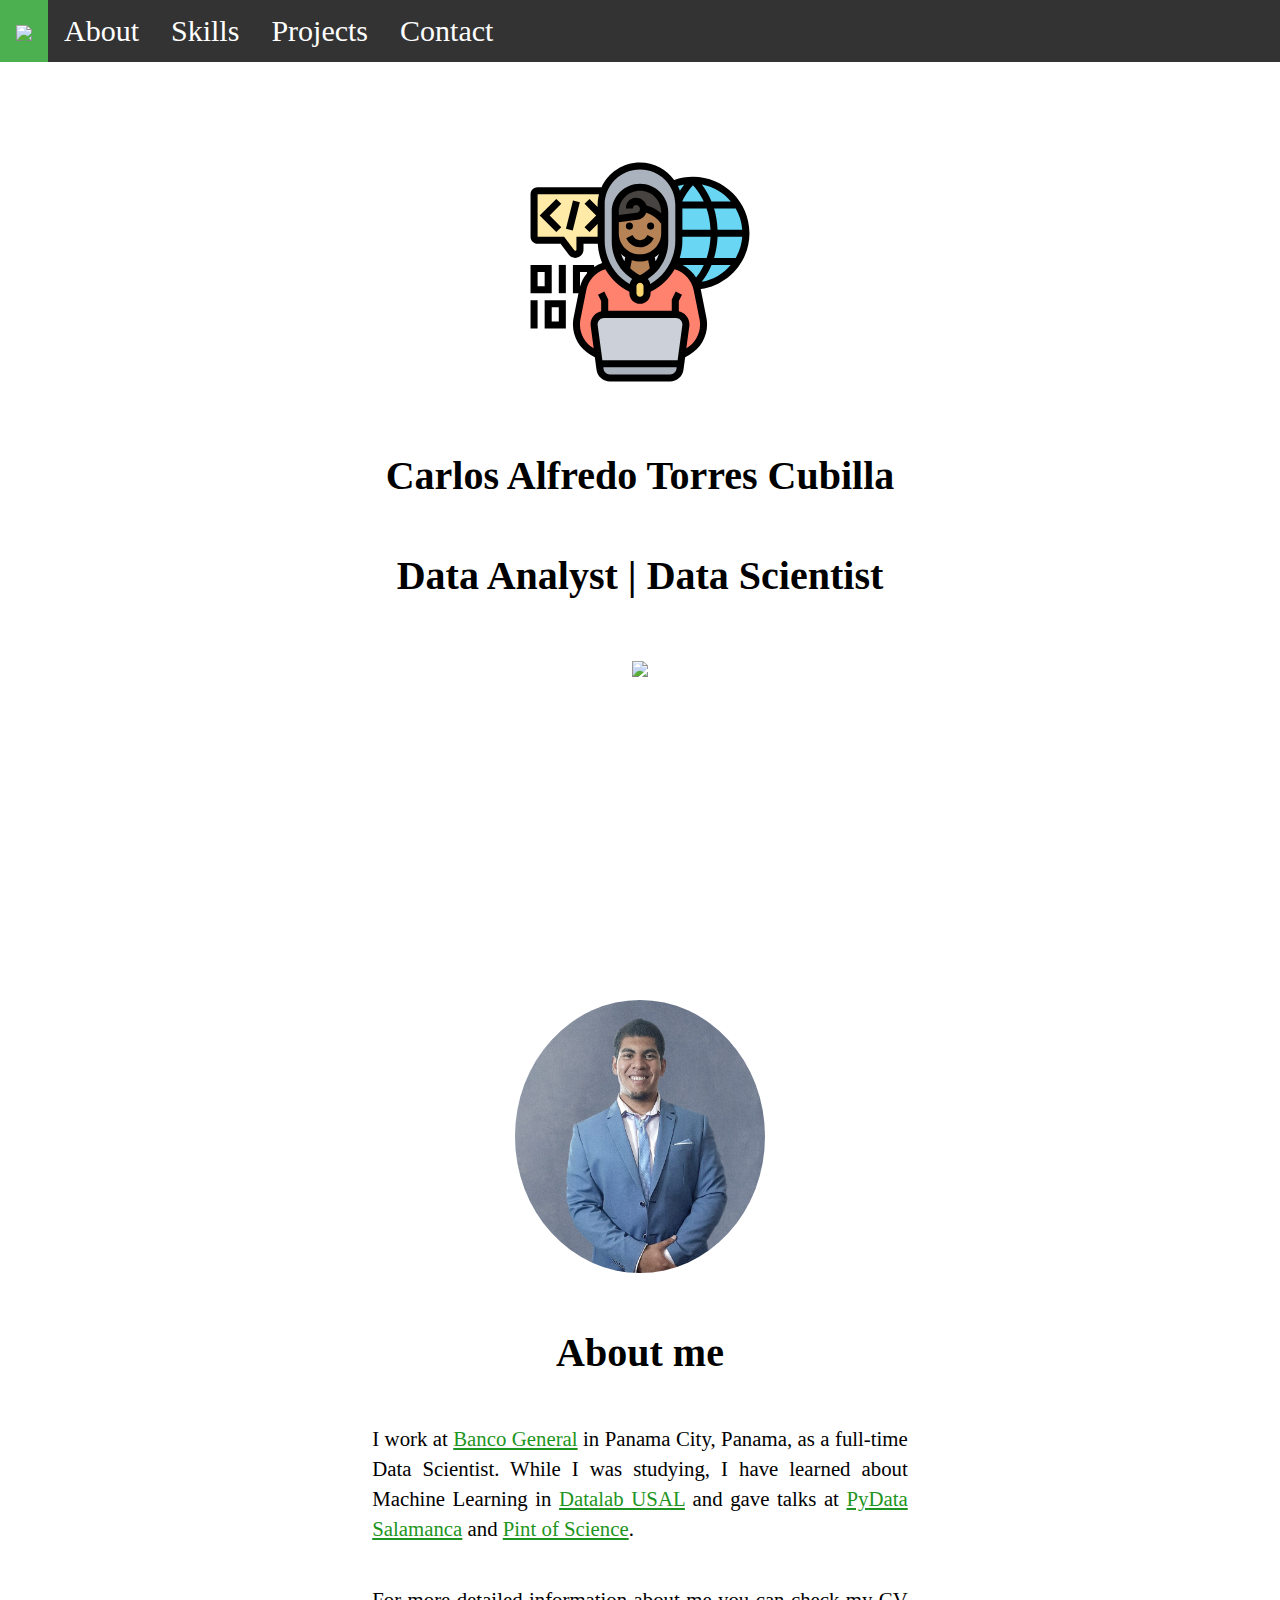
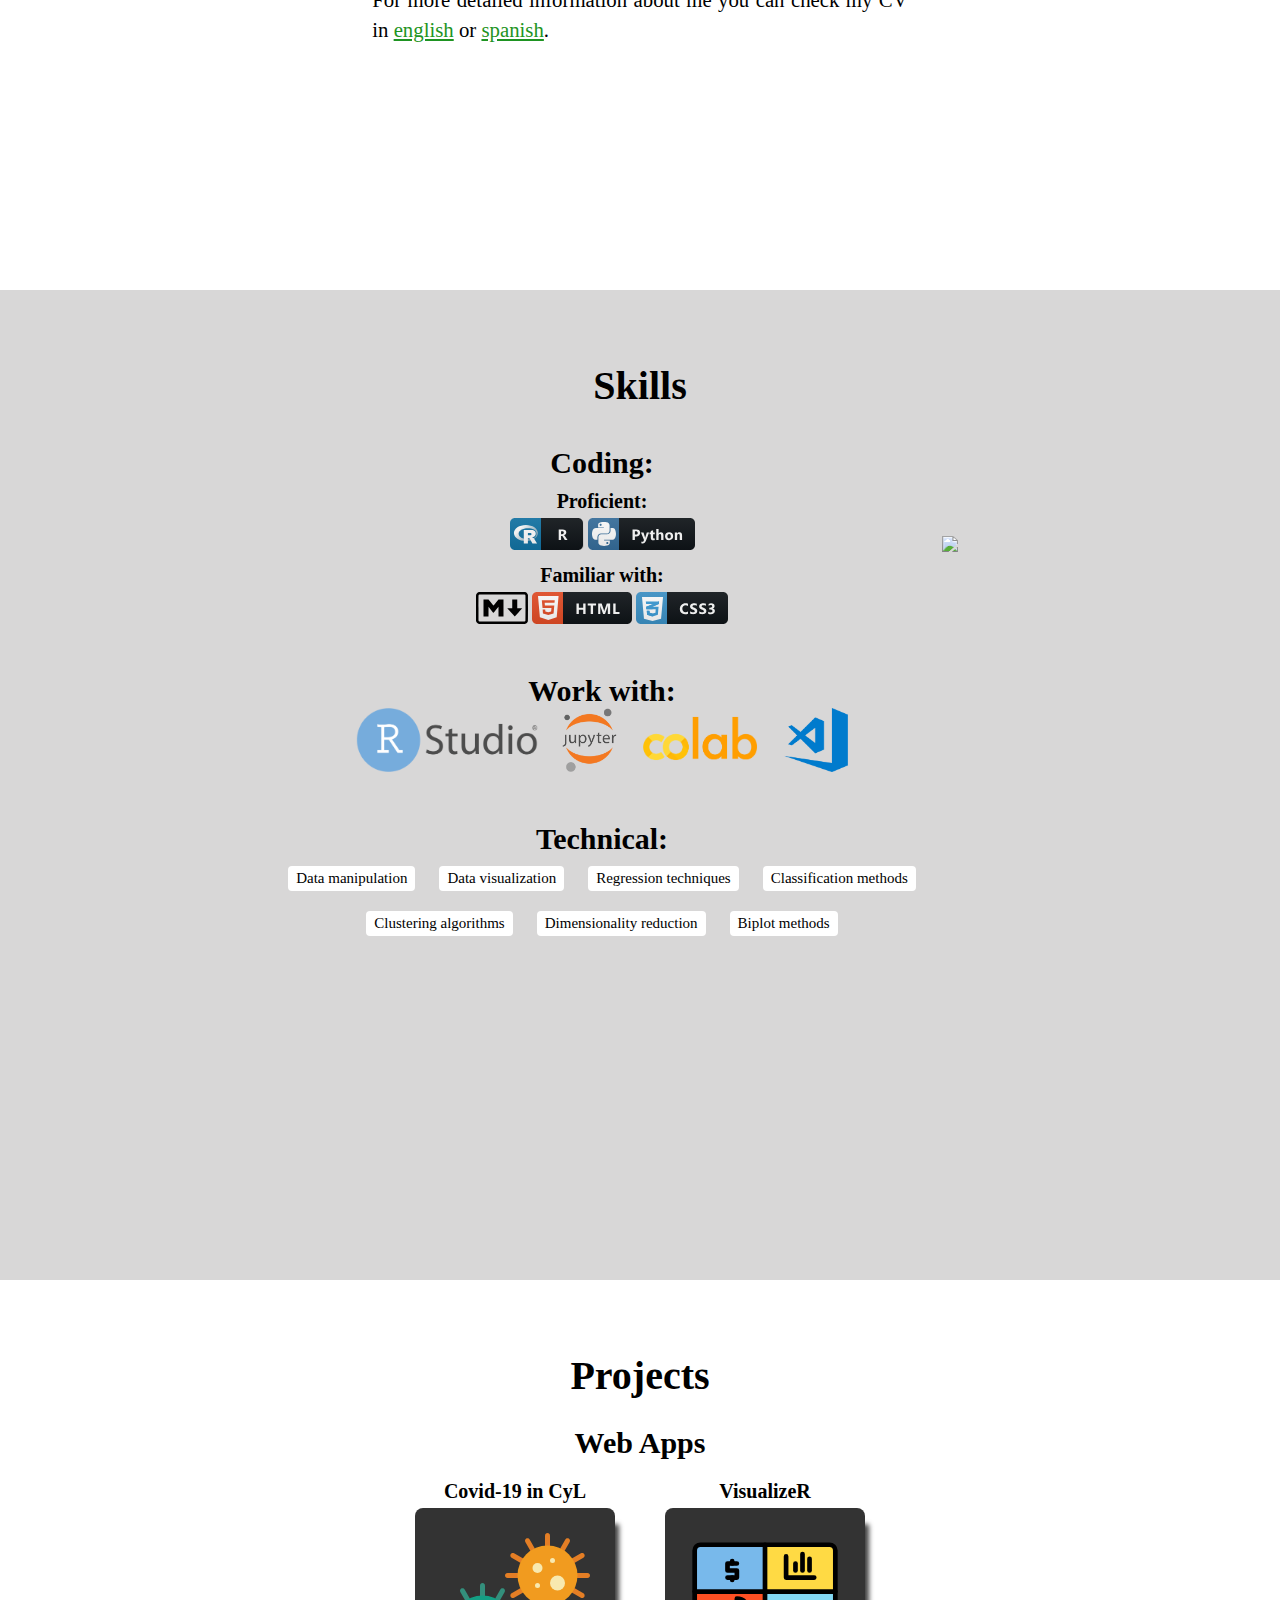
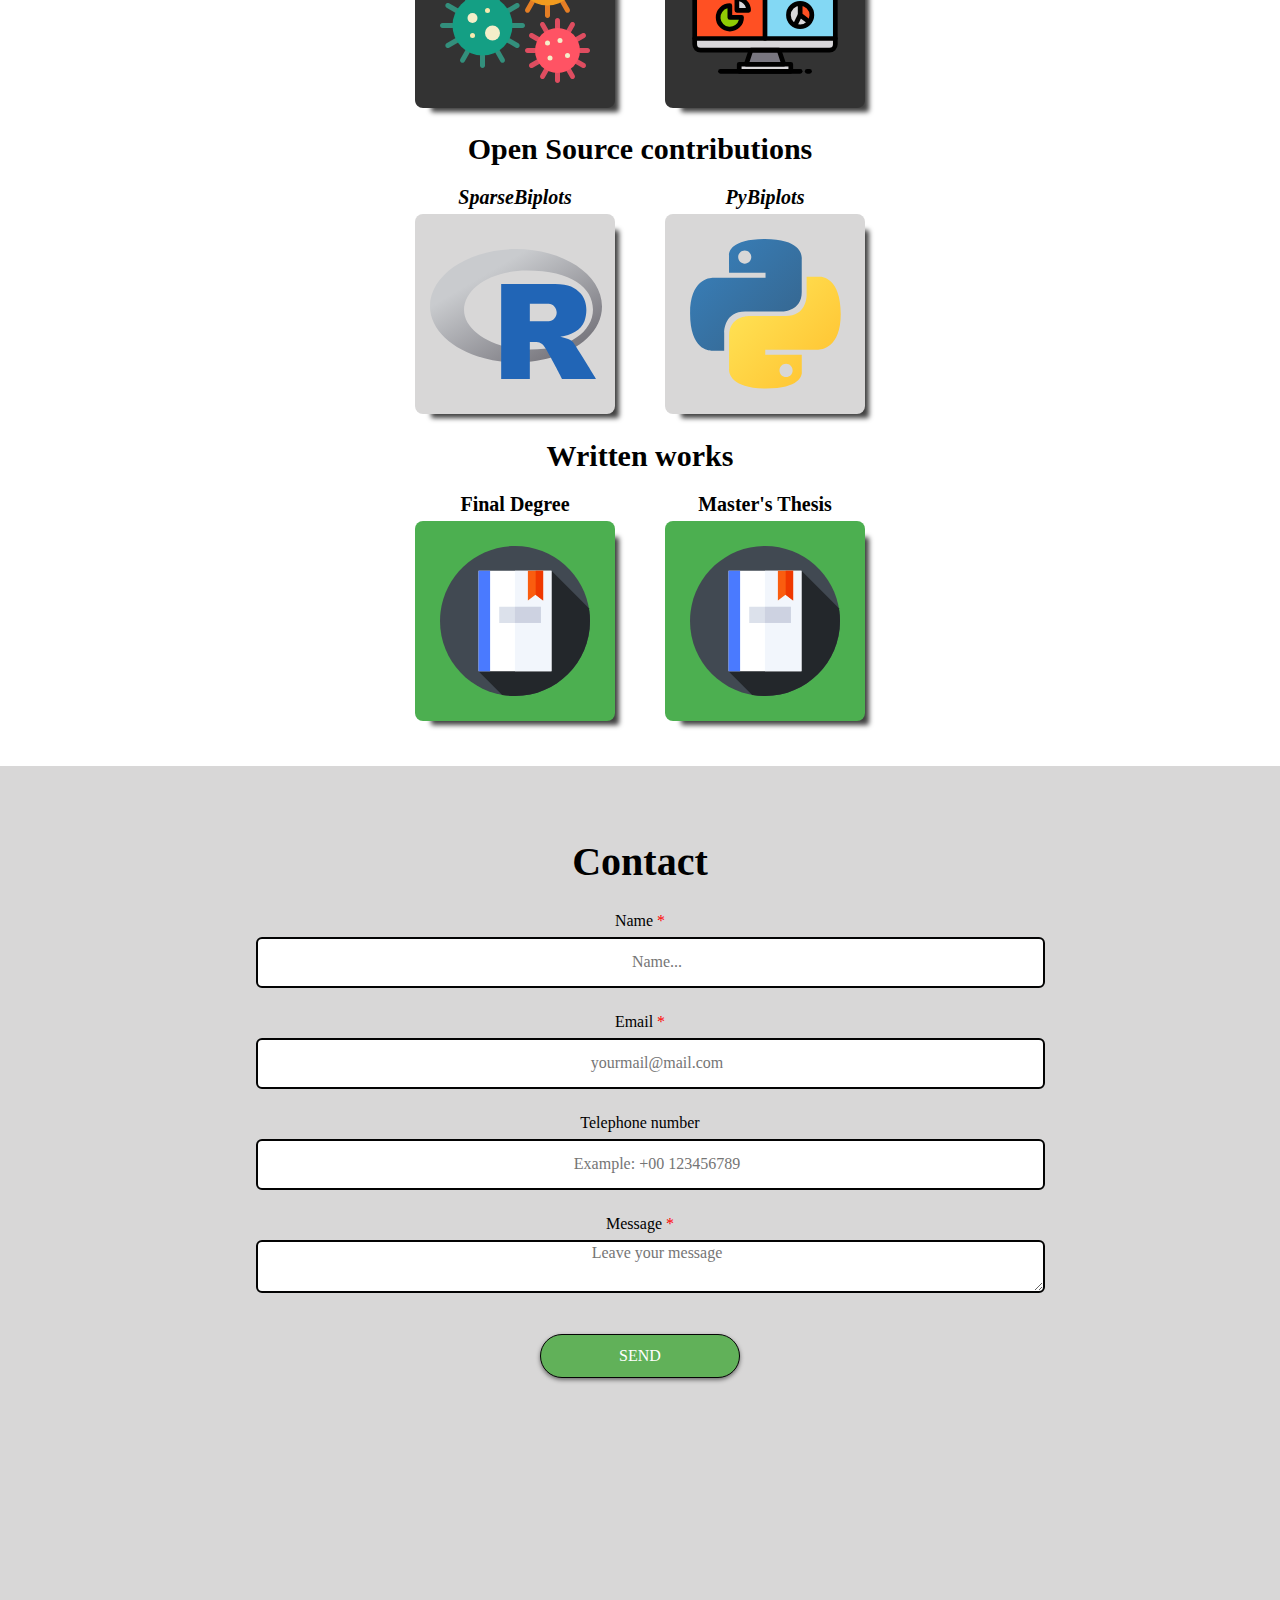
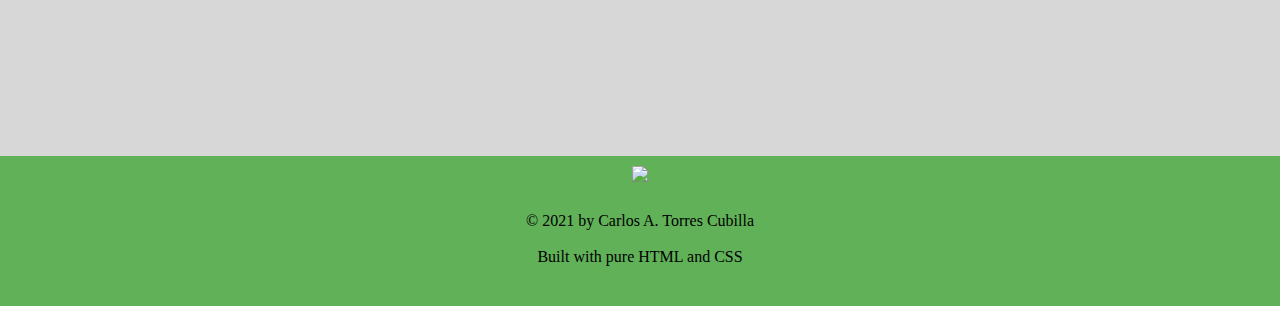
==== commit 2ed2698d: "." ====
--- a/index.html
+++ b/index.html
@@ -25,23 +25,271 @@
         </div>        
 
         <!--Home-->
-        <div w3-include-html="./html/home.html"></div> 
-
-        <script>
-            w3IncludeHTML();
-        </script>
+        <section id="home">
+
+            <style type="text/css">
+                @import url("css/home.css");
+            </style>
+        
+            <div style="position:relative;">
+                <div class="home_image_bg"></div>
+                <div class="home_container" style="text-align: center">
+                    <img src="./images/programing.svg" class="icon_me">
+                    <h1>Carlos Alfredo Torres Cubilla</h1>
+                    <h2>Data Analyst | Data Scientist</h2>
+                    <br>
+                    <a href="#about">
+                        <img src="https://www.flaticon.com/svg/static/icons/svg/54/54744.svg" style="padding: 0;width: 45px; z-index: 0;">
+                    </a>
+                </div> 
+            </div>
+            
+        </section>
 
         <!--About me-->
-        <div w3-include-html="./html/about.html"></div> 
+        <section id="about">
+
+            <style type="text/css">
+                @import url("css/about.css");
+            </style>
+        
+            <div class="about_wrapper">
+                <div class="about_container">
+                    <img src="./images/main_picture.png" class="profile_picture">
+                    <h1>About me</h1>
+                    <p>
+                        I work at 
+                        <a href="https://www.bgeneral.com/" target="_blank">Banco General</a>
+                        in Panama City, Panama, as a full-time Data Scientist. 
+                        While I was studying, I have learned about Machine Learning 
+                        in <a href="http://medialab.usal.es/datalab/" target="_blank">Datalab USAL</a> 
+                        and gave talks at 
+                        <a href="https://www.meetup.com/es-ES/PyData-Salamanca/" target="_blank">PyData Salamanca</a>  
+                        and <a href="https://pintofscience.es/" target="_blank">Pint of Science</a>.
+                    </p>
+                    <p>
+                        For more detailed information about me you can check my CV in  
+                        <a href="https://drive.google.com/file/d/1iYMzimunnZ-JPXN15OiCTPMoxrMoE7je/view?usp=sharing" target="_blank">english</a> or 
+                        <a href="https://drive.google.com/file/d/1E0AIkyWjAhRBwxDFHvfO31NxVE1OYRWI/view?usp=sharing" target="_blank">spanish</a>.
+                    </p>
+                </div>
+            </div>
+        
+        </section> 
         
         <!--Skills-->
-        <div w3-include-html="./html/skills.html"></div>
+        <section id="skills">
+
+            <style type="text/css">
+                @import url("css/skills.css");
+            </style>
+        
+            <div class="skills__wrapper">
+                <div class="skills_container">
+                    <h1>Skills</h1>
+                    <div>
+                        <div class="column_skills">
+                            <div class="column_content_left">
+                                <h2>Coding:</h2>
+                                <div>
+                                    <h3>Proficient:</h3>
+                                    <img src="./images/r_badge.svg" style="padding: 0; height: 32px;">
+                                    <img src="./images/python_badge.svg" style="padding: 0; height: 32px;">
+                                </div>
+                                <div>
+                                    <h3>Familiar with:</h3>
+                                    <img src="./images/markdown_badge.svg" style="padding: 0; height: 32px;">
+                                    <img src="./images/html_badge.svg" style="padding: 0; height: 32px;">
+                                    <img src="./images/css_badge.svg" style="padding: 0; height: 32px;">
+                                </div>
+                                <br><br>
+                                <h2>Work with:</h2>
+                                <div>
+                                    <img src="./images/R_Studio.png" style="height: 64px; padding: 0 10px;">
+                                    <img src="./images/Jupyter.png" style="height: 64px; padding: 0 10px;">
+                                    <img src="./images/colab.png" style="height: 64px; padding: 0 10px;">
+                                    <img src="./images/VS_Code.png" style="height: 64px; padding: 0 10px;">
+                                </div>
+                                <br><br>
+                                <h2>Technical:</h2>
+                                <span class="technical_habilities">Data manipulation</span>
+                                <span class="technical_habilities">Data visualization</span>
+                                <span class="technical_habilities">Regression techniques</span>
+                                <span class="technical_habilities">Classification methods</span>
+                                <span class="technical_habilities">Clustering algorithms</span>
+                                <span class="technical_habilities">Dimensionality reduction</span>
+                                <span class="technical_habilities">Biplot methods</span>
+                            </div>
+                        </div>
+                        <div class="skills_gif" style="float:left; margin:0; width:25%;">
+                            <img src="https://media2.giphy.com/media/IeRdg7gLkfK1ly2mFU/giphy.gif?cid=790b7611naigyai3bzhxegitujcj3uodkzoaz13aozslgxmd&rid=giphy.gif" style="height: 300px; width: auto; margin: 100px 0;">
+                        </div>
+                        <br>
+                    </div>
+                </div>
+            </div>
+        
+        </section>
 
         <!--Projects-->
-        <div w3-include-html="./html/projects.html"></div>
+        <section id="projects">
+
+            <style type="text/css">
+                @import url("css/projects.css");
+            </style>
+        
+            <div class="projects_wrapper">
+                <div>
+                    <h1>Projects</h1>
+                    <h2 style="margin-bottom: 0;">Web Apps</h2>
+                    <div class="projects_apps">
+                        <div class="projects_apps">
+                            <div>
+                                <h3 style="margin: 20px 0 5px 0;">Covid-19 in CyL</h3>
+                                <a href="https://carlos-alfredo-torres-cubilla.shinyapps.io/covid-19_cyl/" target="_blank">
+                                    <div class="projects_apps_div">
+                                        <img src="./images/Projects/virus.svg" width="150px">
+                                        <div class="projects_apps_middle">
+                                            <div class="projects_apps_text">
+                                                Web app to visualize the epidemiological evolution of COVID-19 in Castilla & León, Spain.
+                                            </div>
+                                        </div>
+                                    </div>
+                                </a>
+                            </div>
+                            <div>
+                                <h3 style="margin: 20px 0 5px 0;">VisualizeR</h3>
+                                <a href="https://github.com/carlostorrescubila/VisualizeR" target="_blank">
+                                    <div class="projects_apps_div">
+                                        <img src="./images/Projects/report.svg" width="150px">
+                                        <div class="projects_apps_middle">
+                                            <div class="projects_apps_text">
+                                                WRITE DESCRIPTION HERE
+                                            </div>
+                                        </div>
+                                    </div>
+                                </a>
+                            </div>
+                        </div>
+                    </div>
+                    <h2 style="margin-bottom: 0;">Open Source contributions</h2>
+                    <div class="projects_packages">
+                        <div>
+                            <h3 style="margin: 20px 0 5px 0;"><i>SparseBiplots</i></h3>
+                            <a href="https://github.com/mitzicubillamontilla/SparseBiplots" target="_blank">
+                                <div class="projects_packages_div">
+                                    <img src="./images/Projects/r.svg" height="130px" style="padding-top: 35px; padding-bottom: 35px; padding-left: 15px; padding-right: 15px;">
+                                    <div class="projects_packages_middle">
+                                        <div class="projects_packages_text">
+                                            R package that performs the HJ-Biplot and modifications introducing Ridge, LASSO and Elastic Net penalty.
+                                        </div>
+                                    </div>
+                                </div>
+                            </a>
+                        </div>
+                        <div>
+                            <h3 style="margin: 20px 0 5px 0;"><i>PyBiplots</i></h3>
+                            <a href="https://github.com/carlostorrescubila/PyBiplots" target="_blank">
+                                <div class="projects_packages_div">
+                                    <img src="./images/Projects/Pythonlogo.svg" height="150px" style="padding: auto;">
+                                    <div class="projects_packages_middle">
+                                        <div class="projects_packages_text">
+                                            Python package that performs the classic biplots methods.
+                                        </div>
+                                    </div>
+                                </div> 
+                            </a>
+                        </div>
+                    </div>
+                    <h2 style="margin-bottom: 0;">Written works</h2> 
+                    <div class="projects_write">
+                        <div style="float: center;">
+                            <h3 style="margin: 20px 0 5px 0;">Final Degree</h3>
+                            <a href="https://drive.google.com/file/d/19M1SvuViFIZaq2FgGnRBJPFjzmDP0jI0/view?usp=sharing" target="_blank">
+                                <div class="projects_write_div">
+                                    <img src="./images/Projects/Thesis_icon.svg" width="150px">
+                                </div>
+                            </a>
+                        </div>
+                        <div style="float: center;">
+                            <h3 style="margin: 20px 0 5px 0;">Master's Thesis</h3>
+                            <a href="https://drive.google.com/file/d/1D_SqKJDBdKAcnG2wlvHQ9UBYkkdUiHSm/view?usp=sharing" target="_blank">
+                               <div class="projects_write_div">
+                                    <img src="./images/Projects/Thesis_icon.svg" width="150px">
+                                </div> 
+                            </a>
+                        </div>
+                    </div>
+                </div>
+            </div>
+        
+        </section>
 
         <!--Contact-->
-        <div w3-include-html="./html/contact.html"></div>
+        <section id="contact">
+
+            <style type="text/css">
+                @import url("css/contact.css");
+            </style>
+        
+            <div class="form__wrapper">
+                    <h1>Contact</h1>
+                    <section style="align-items: center;">
+                        <form action="https://formspree.io/mdoppave" method="post">
+                            <label for="name">
+                                Name
+                                <span style="color: red;">*</span>
+                            </label>
+                            <br>
+                            <input class="form_input" placeholder="Name..." type="text" id="name" name="name" required="">
+                            <br><br>
+                            <div class="email-tel">
+                                <label class="email-label " for="email">Email <span style="color: red;">*</span></label>
+                                <br>
+                                <input class="form_input" placeholder="yourmail@mail.com" type="email" id="email" name="email" required="" pattern="[a-z0-9._%+-]+@[a-z0-9.-]+\.[a-z]{2,}$">
+                                <br><br>
+                                <label class="phone-label" for="phone">Telephone number</label>
+                                <br>
+                                <input class="form_input" placeholder="Example: +00 123456789" type="tel" id="phone" name="phone" pattern="[0-9]{3}[0-9]{3}[0-9]{3}">
+                            </div>
+                            <br>
+                            <label for="comments">
+                                Message 
+                                <span style="color: red;">*</span>
+                            </label> 
+                            <br>
+                            <textarea class="form_input" placeholder="Leave your message" id="comments" name="comments" required=""></textarea>
+                            <br>
+                            <input class="form_button" type="submit" value="SEND">
+                        </form>
+                        <div class="socialmedia_row" id="socialmedia">
+                            <div class="icon-bar">
+                                <div>
+                                    <a href="https://twitter.com/carlos_tc22" title="Go to Twitter profile" target="_blank" rel="noopener noreferrer">
+                                        <i class="fab fa-twitter"></i>
+                                    </a>
+                                </div>
+                                <div>
+                                    <a href="https://www.linkedin.com/in/carlos-alfredo-torres-cubilla/" title="Go to LinkedIn profile" target="_blank" rel="noopener noreferrer">
+                                        <i class="fab fa-linkedin"></i>
+                                    </a>
+                                </div>
+                                <div>
+                                    <a href="https://github.com/carlostorrescubila" title="Go to GitHub profile" target="_blank" rel="noopener noreferrer">
+                                        <i class="fab fa-github"></i>
+                                    </a>
+                                </div>
+                                <div>
+                                    <a href="mailto:carlos221296@gmail.com" title="Send email" target="_blank" rel="noopener noreferrer">
+                                    <i class="fas fa-envelope" aria-hidden="true"></i>
+                                </a>
+                                </div>
+                            </div>
+                        </div>
+                    </section>
+            </div>
+        
+        </section>
 
         <!--Footer-->
         <footer>
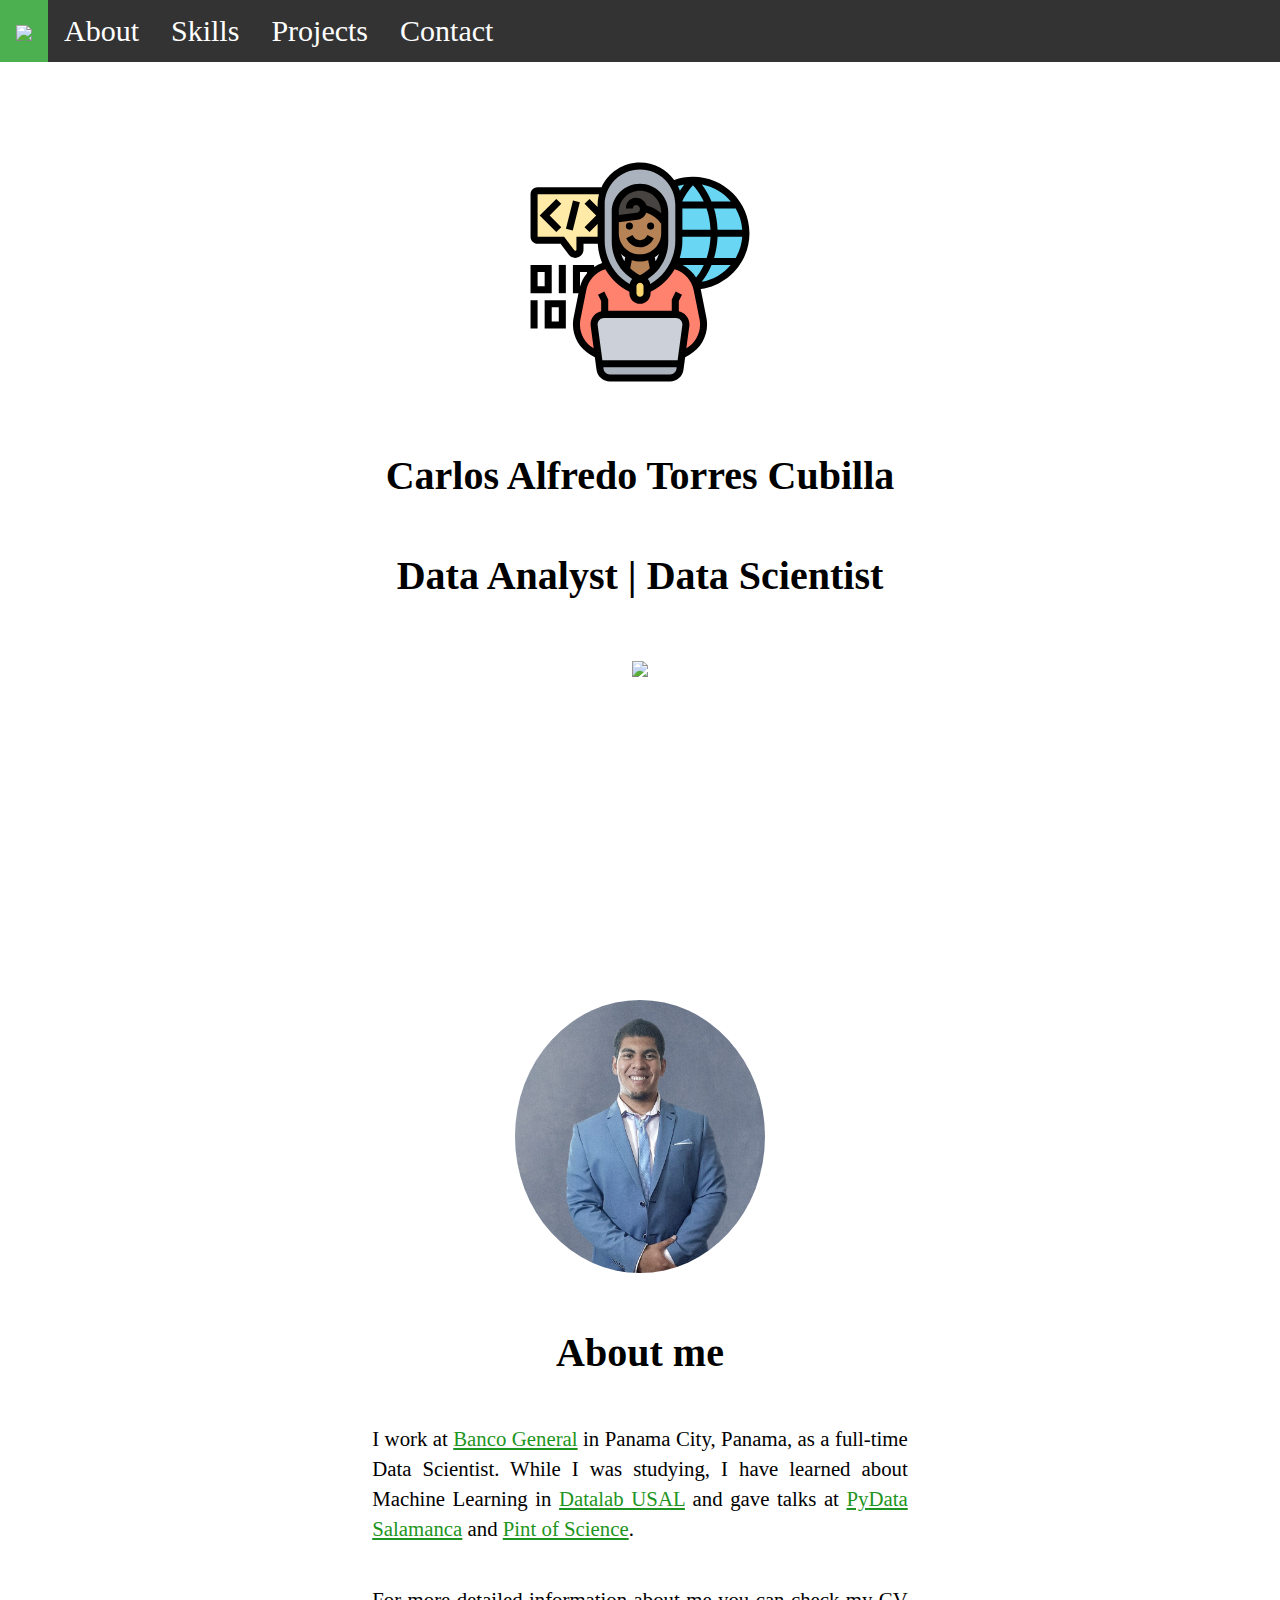
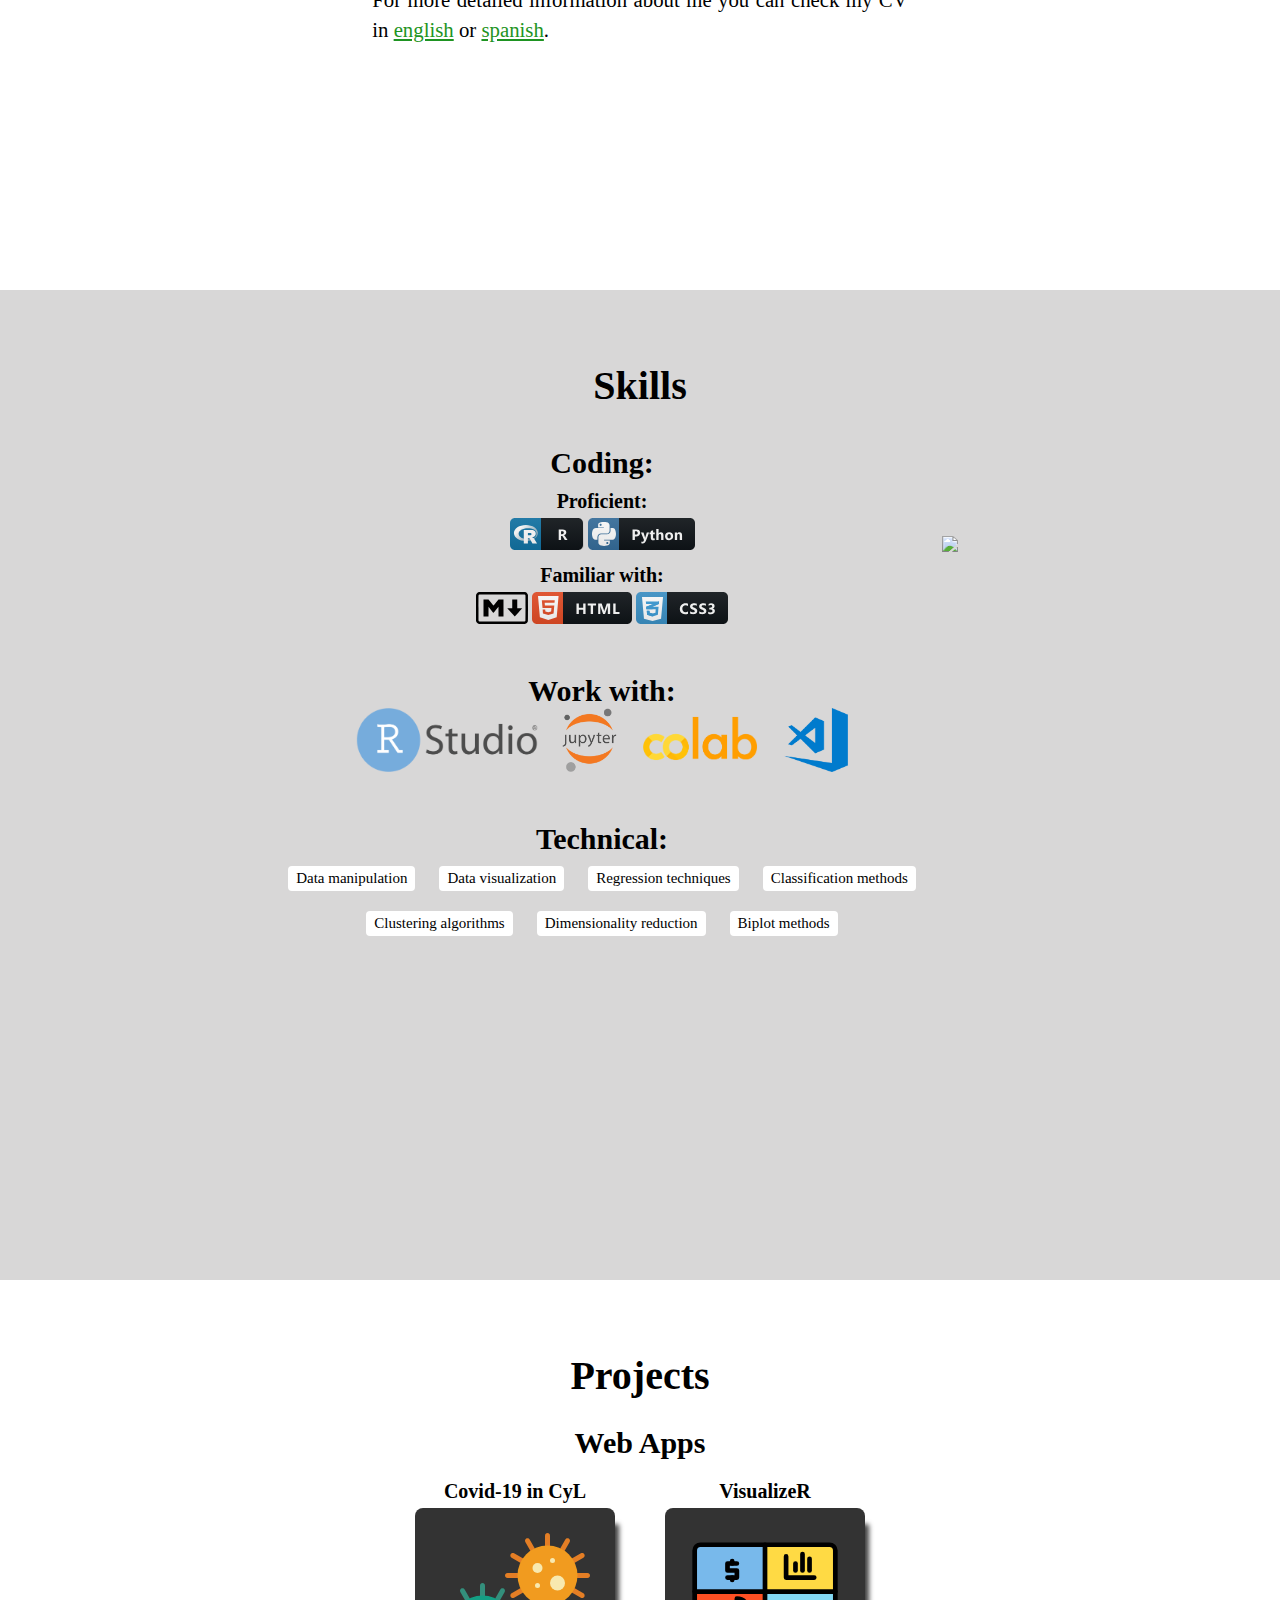
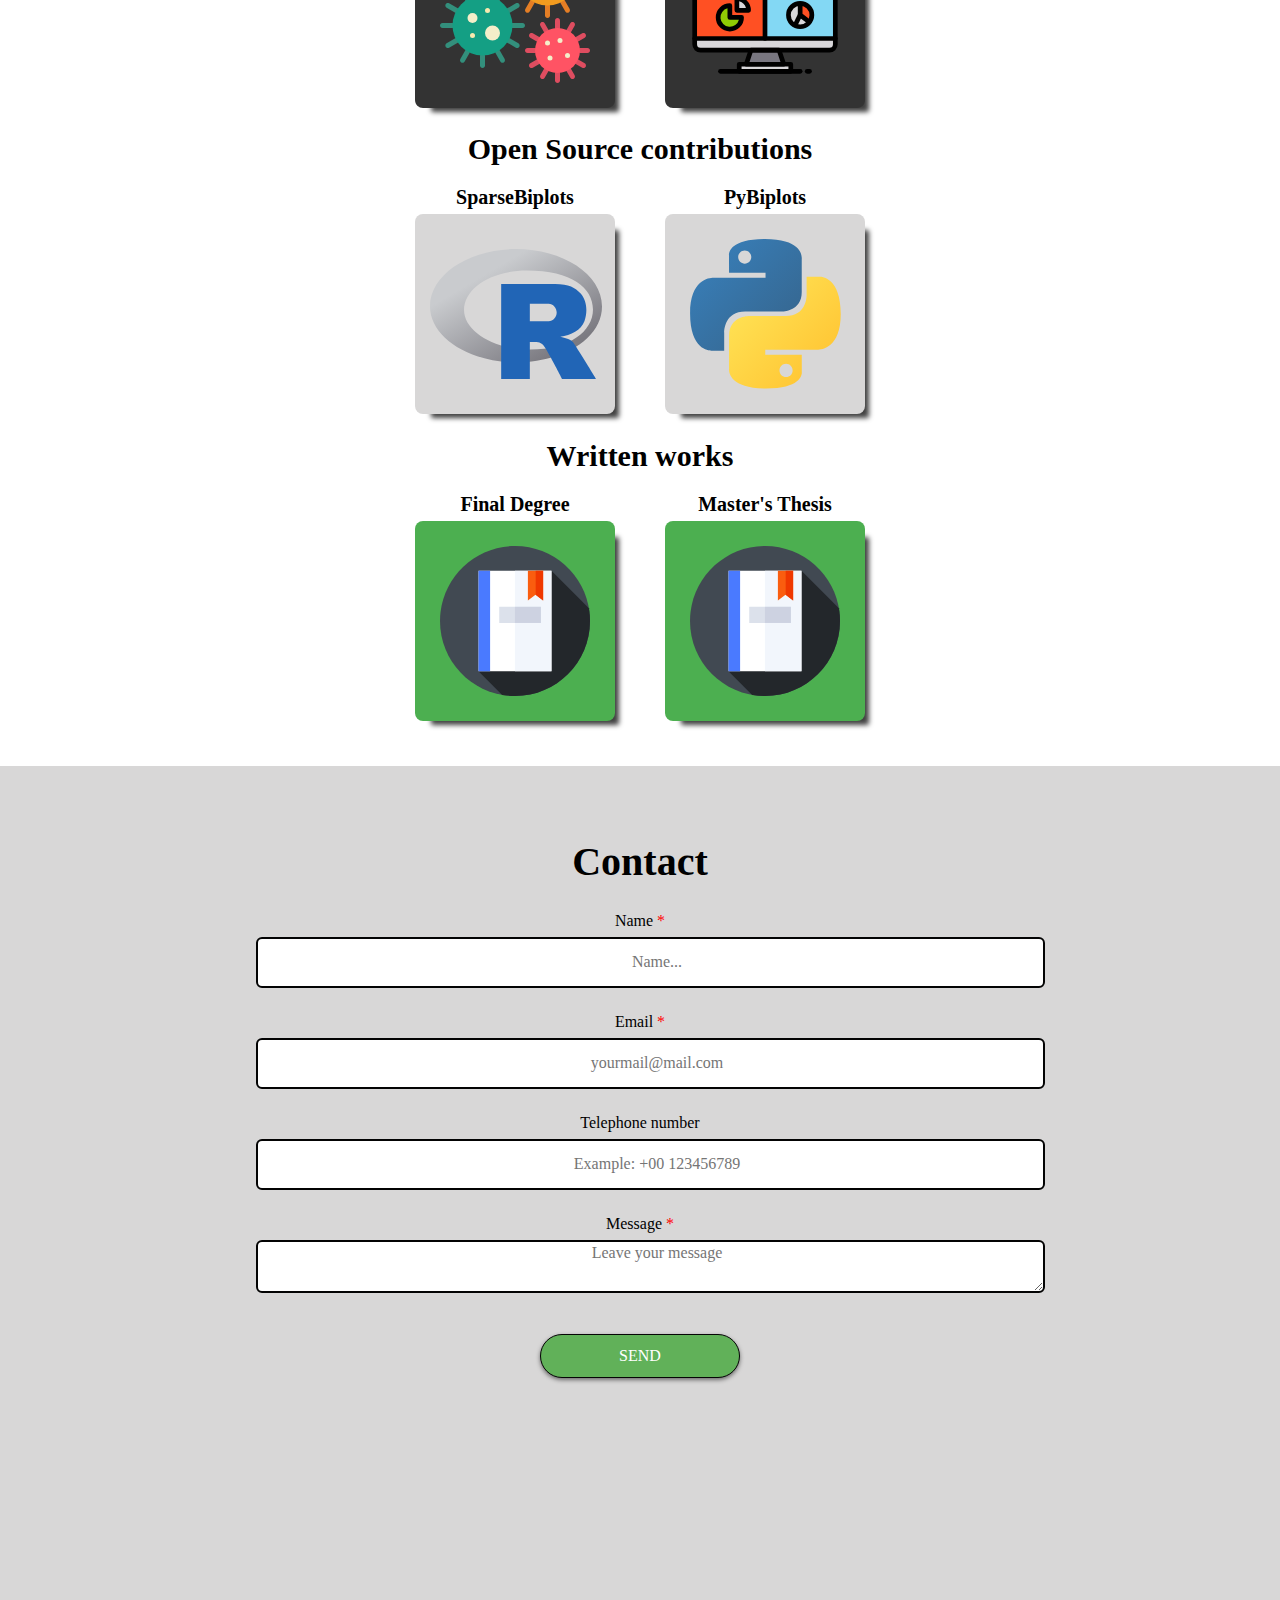
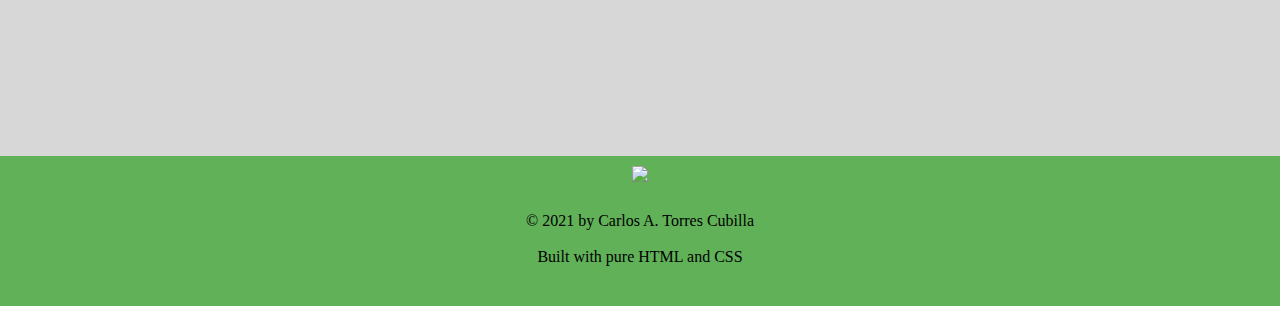
==== commit 8a6caa63: "Update on package name's font" ====
--- a/index.html
+++ b/index.html
@@ -175,7 +175,7 @@
                     <h2 style="margin-bottom: 0;">Open Source contributions</h2>
                     <div class="projects_packages">
                         <div>
-                            <h3 style="margin: 20px 0 5px 0;"><i>SparseBiplots</i></h3>
+                            <h3 style="margin: 20px 0 5px 0;">SparseBiplots</h3>
                             <a href="https://github.com/mitzicubillamontilla/SparseBiplots" target="_blank">
                                 <div class="projects_packages_div">
                                     <img src="./images/Projects/r.svg" height="130px" style="padding-top: 35px; padding-bottom: 35px; padding-left: 15px; padding-right: 15px;">
@@ -188,7 +188,7 @@
                             </a>
                         </div>
                         <div>
-                            <h3 style="margin: 20px 0 5px 0;"><i>PyBiplots</i></h3>
+                            <h3 style="margin: 20px 0 5px 0;">PyBiplots</h3>
                             <a href="https://github.com/carlostorrescubila/PyBiplots" target="_blank">
                                 <div class="projects_packages_div">
                                     <img src="./images/Projects/Pythonlogo.svg" height="150px" style="padding: auto;">
@@ -281,8 +281,8 @@
                                 </div>
                                 <div>
                                     <a href="mailto:carlos221296@gmail.com" title="Send email" target="_blank" rel="noopener noreferrer">
-                                    <i class="fas fa-envelope" aria-hidden="true"></i>
-                                </a>
+                                        <i class="fas fa-envelope" aria-hidden="true"></i>
+                                    </a>
                                 </div>
                             </div>
                         </div>
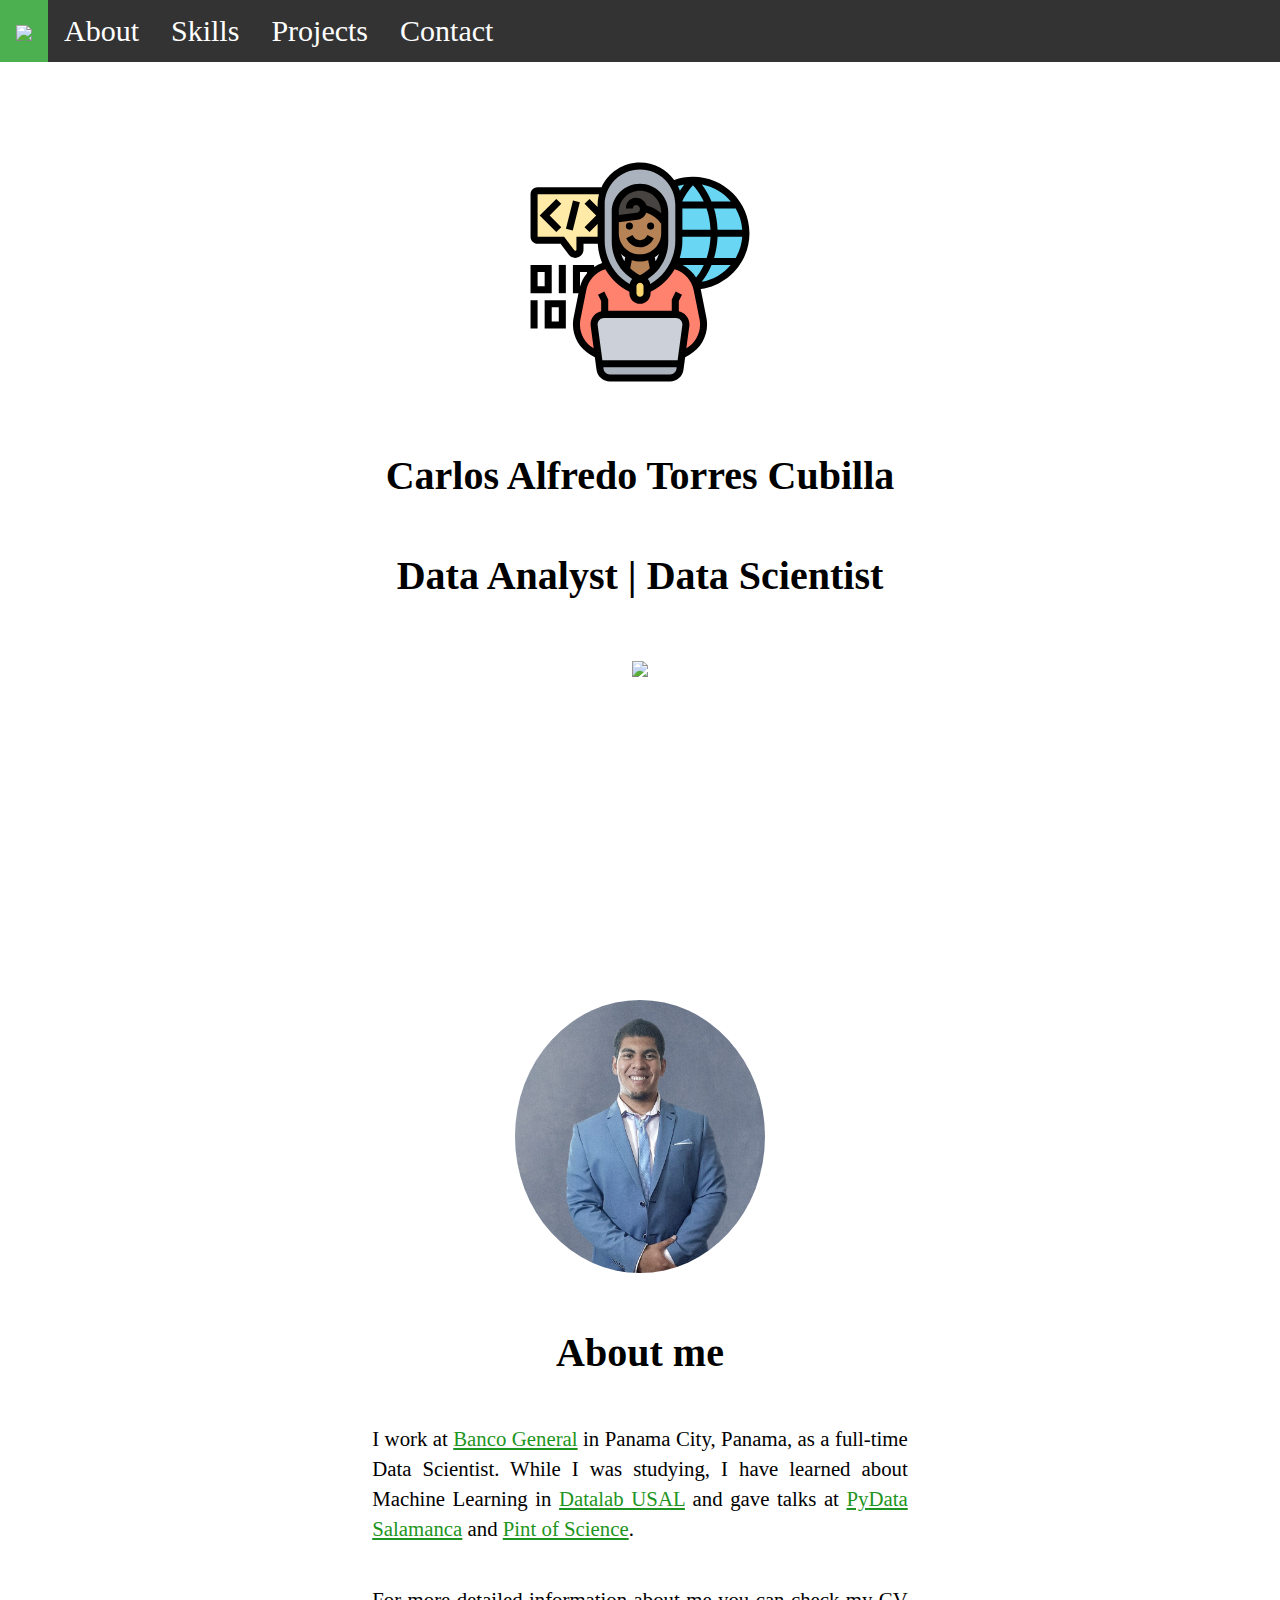
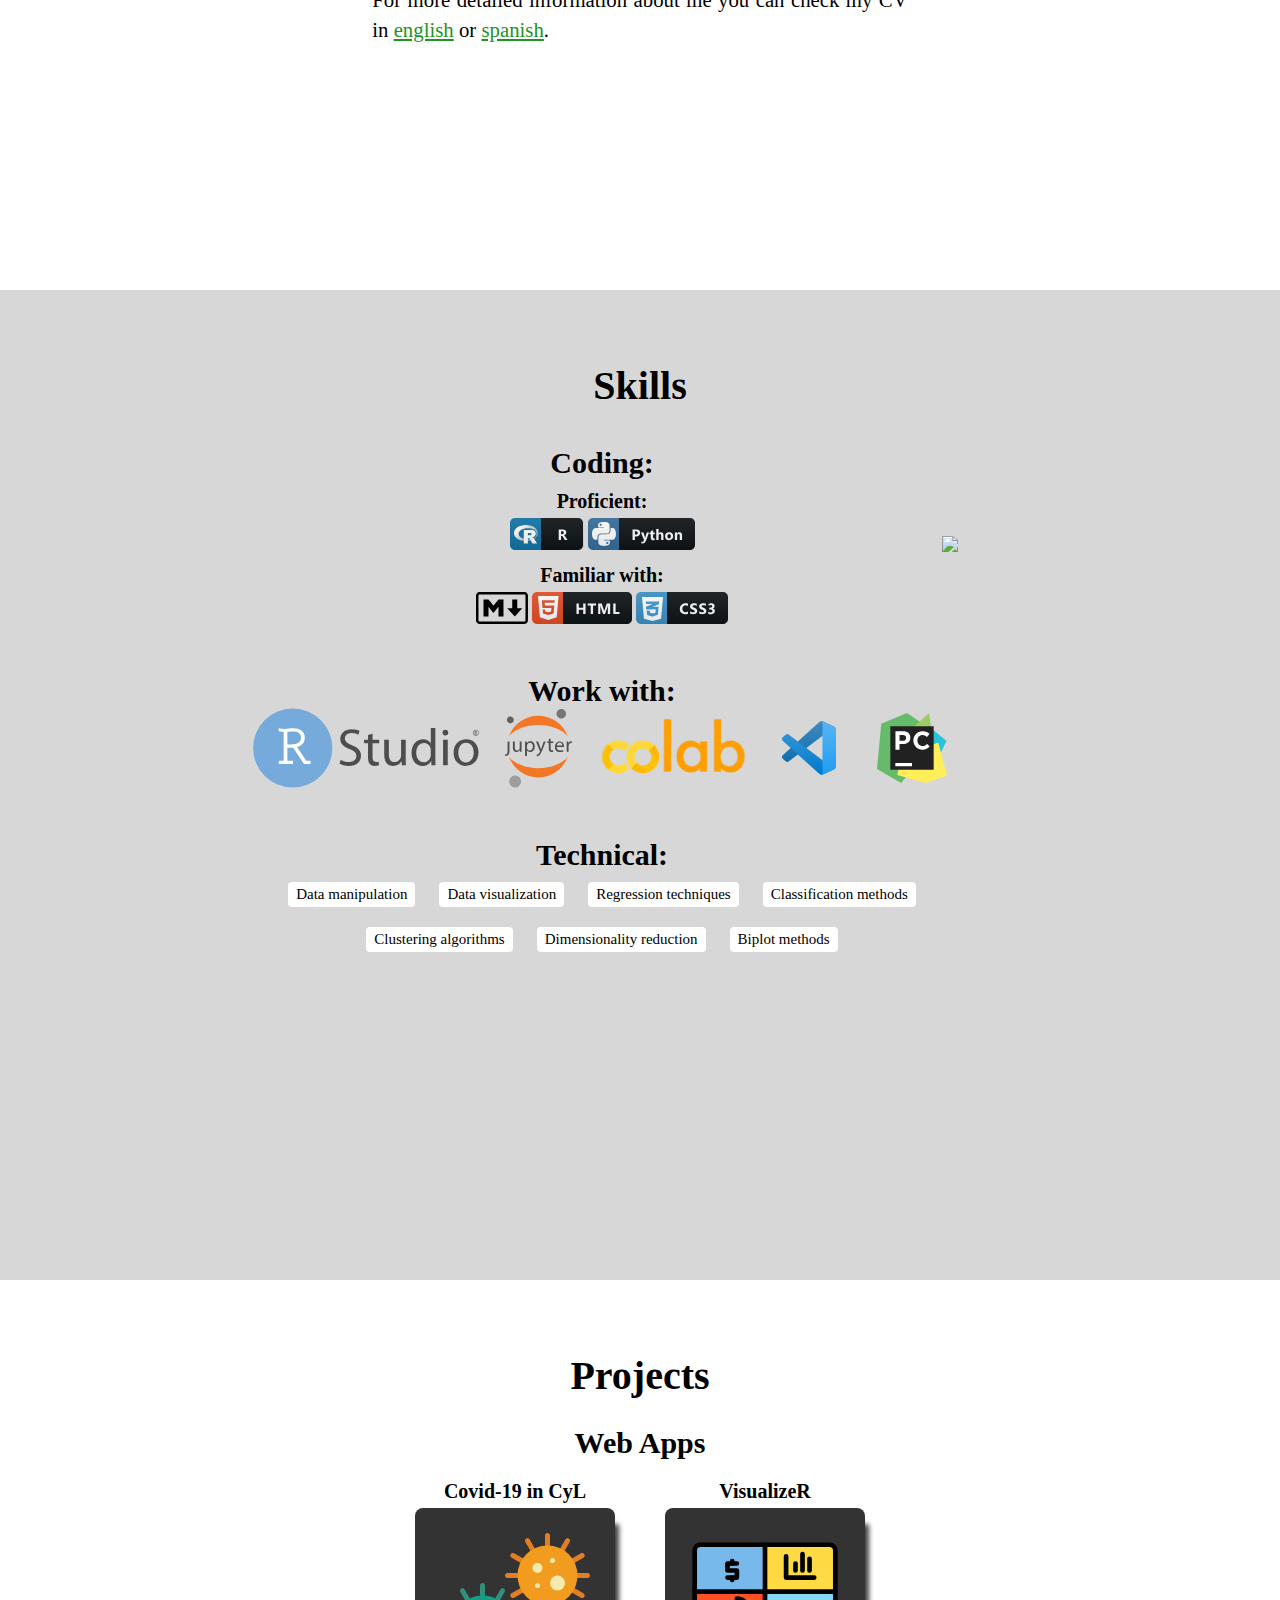
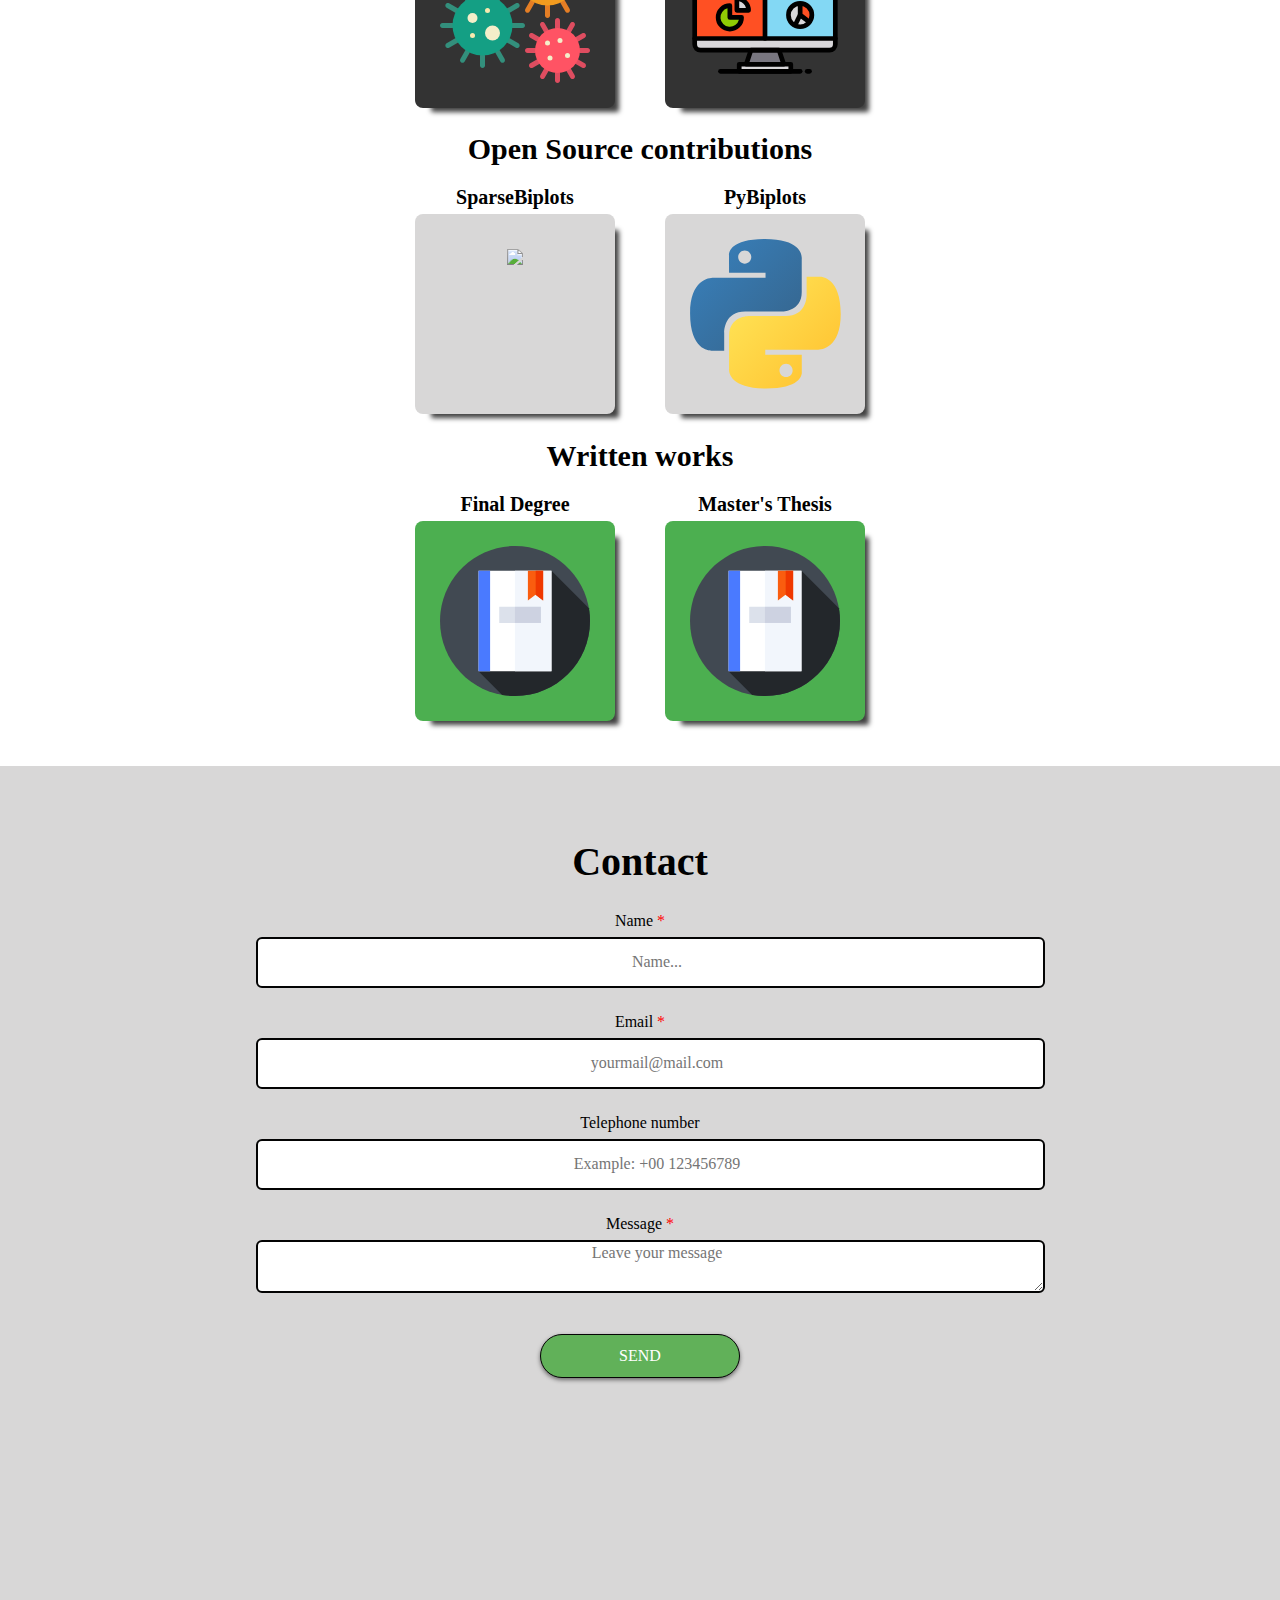
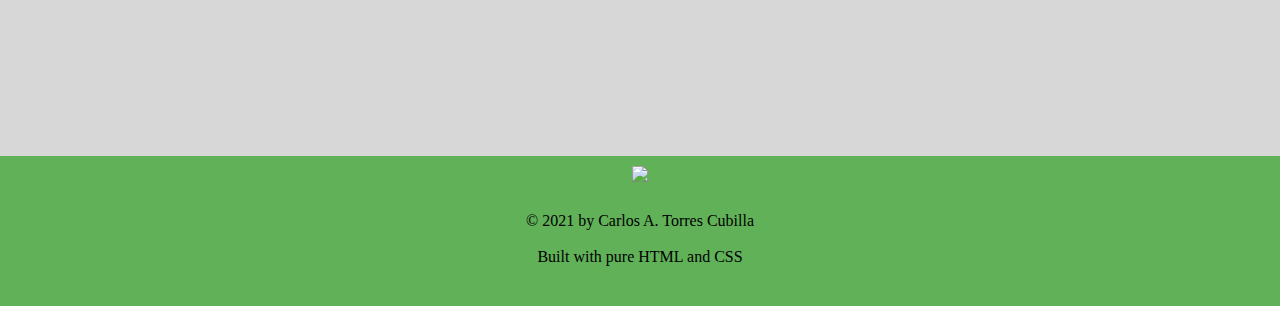
==== commit 213a84b1: "Update on Structure of CSS file" ====
--- a/index.html
+++ b/index.html
@@ -26,11 +26,6 @@
 
         <!--Home-->
         <section id="home">
-
-            <style type="text/css">
-                @import url("css/home.css");
-            </style>
-        
             <div style="position:relative;">
                 <div class="home_image_bg"></div>
                 <div class="home_container" style="text-align: center">
@@ -43,16 +38,10 @@
                     </a>
                 </div> 
             </div>
-            
         </section>
 
         <!--About me-->
         <section id="about">
-
-            <style type="text/css">
-                @import url("css/about.css");
-            </style>
-        
             <div class="about_wrapper">
                 <div class="about_container">
                     <img src="./images/main_picture.png" class="profile_picture">
@@ -74,16 +63,10 @@
                     </p>
                 </div>
             </div>
-        
         </section> 
         
         <!--Skills-->
         <section id="skills">
-
-            <style type="text/css">
-                @import url("css/skills.css");
-            </style>
-        
             <div class="skills__wrapper">
                 <div class="skills_container">
                     <h1>Skills</h1>
@@ -93,22 +76,23 @@
                                 <h2>Coding:</h2>
                                 <div>
                                     <h3>Proficient:</h3>
-                                    <img src="./images/r_badge.svg" style="padding: 0; height: 32px;">
-                                    <img src="./images/python_badge.svg" style="padding: 0; height: 32px;">
+                                    <img src="./images/Skills/Coding/r_badge.svg" style="padding: 0; height: 32px;">
+                                    <img src="./images/Skills/Coding/python_badge.svg" style="padding: 0; height: 32px;">
                                 </div>
                                 <div>
                                     <h3>Familiar with:</h3>
-                                    <img src="./images/markdown_badge.svg" style="padding: 0; height: 32px;">
-                                    <img src="./images/html_badge.svg" style="padding: 0; height: 32px;">
-                                    <img src="./images/css_badge.svg" style="padding: 0; height: 32px;">
+                                    <img src="./images/Skills/Coding/markdown_badge.svg" style="padding: 0; height: 32px;">
+                                    <img src="./images/Skills/Coding/html_badge.svg" style="padding: 0; height: 32px;">
+                                    <img src="./images/Skills/Coding/css_badge.svg" style="padding: 0; height: 32px;">
                                 </div>
                                 <br><br>
                                 <h2>Work with:</h2>
                                 <div>
-                                    <img src="./images/R_Studio.png" style="height: 64px; padding: 0 10px;">
-                                    <img src="./images/Jupyter.png" style="height: 64px; padding: 0 10px;">
-                                    <img src="./images/colab.png" style="height: 64px; padding: 0 10px;">
-                                    <img src="./images/VS_Code.png" style="height: 64px; padding: 0 10px;">
+                                    <img src="./images/Skills/Work_with/R_Studio.svg" style="height: 80px; padding: 0 10px;">
+                                    <img src="./images/Skills/Work_with/Jupyter.svg" style="height: 80px; padding: 0 10px;">
+                                    <img src="./images/Skills/Work_with/colab.png" style="height: 80px; padding: 0 10px;">
+                                    <img src="./images/Skills/Work_with/VS_Code.svg" style="height: 80px; padding: 0 10px;">
+                                    <img src="./images/Skills/Work_with/PyCharm.svg" style="height: 80px; padding: 0 10px;">
                                 </div>
                                 <br><br>
                                 <h2>Technical:</h2>
@@ -128,16 +112,10 @@
                     </div>
                 </div>
             </div>
-        
         </section>
 
         <!--Projects-->
         <section id="projects">
-
-            <style type="text/css">
-                @import url("css/projects.css");
-            </style>
-        
             <div class="projects_wrapper">
                 <div>
                     <h1>Projects</h1>
@@ -178,7 +156,7 @@
                             <h3 style="margin: 20px 0 5px 0;">SparseBiplots</h3>
                             <a href="https://github.com/mitzicubillamontilla/SparseBiplots" target="_blank">
                                 <div class="projects_packages_div">
-                                    <img src="./images/Projects/r.svg" height="130px" style="padding-top: 35px; padding-bottom: 35px; padding-left: 15px; padding-right: 15px;">
+                                    <img src="./images/Projects/R.svg" height="130px" style="padding-top: 35px; padding-bottom: 35px; padding-left: 15px; padding-right: 15px;">
                                     <div class="projects_packages_middle">
                                         <div class="projects_packages_text">
                                             R package that performs the HJ-Biplot and modifications introducing Ridge, LASSO and Elastic Net penalty.
@@ -222,16 +200,10 @@
                     </div>
                 </div>
             </div>
-        
         </section>
 
         <!--Contact-->
         <section id="contact">
-
-            <style type="text/css">
-                @import url("css/contact.css");
-            </style>
-        
             <div class="form__wrapper">
                     <h1>Contact</h1>
                     <section style="align-items: center;">
@@ -288,7 +260,6 @@
                         </div>
                     </section>
             </div>
-        
         </section>
 
         <!--Footer-->
--- a/main.css
+++ b/main.css
@@ -105,4 +105,514 @@
     .topnav a{font-size: 15px;}
     .topnav a:hover{font-size: 15px;}
     .topnav a img{width: 15px;}
+}
+
+/* ----- HOME  ----- */
+
+/* CLASSES */
+
+.home_container{
+    align-items: center;
+    align-content: center;
+    margin: auto;
+    padding: 60px;
+    position: absolute;
+    top: 0;
+    bottom: 10%;
+    left: 10%;
+    right: 10%;
+}
+
+.home_container h1{
+    font-size: 40px;
+    padding: 10px;
+}
+
+.home_container h2{
+    font-size: 40px;
+    padding: 10px;
+}
+
+.home_container .icon_me{
+    display: block;
+    margin-left: auto;
+    margin-right: auto;
+    width: 25%;
+}
+
+.home_image_bg{
+    background-image: url("https://images.pexels.com/photos/2666249/pexels-photo-2666249.jpeg?auto=compress&cs=tinysrgb&dpr=2&h=650&w=940");
+    background-position: center center;
+    background-repeat: no-repeat;
+    background-size: cover;
+    min-height: 100vh;
+    opacity: 0.5;
+    filter:alpha(opacity=40);
+}
+
+.icon_me{
+    display: block;
+    margin-left: auto;
+    margin-right: auto;
+    width: 20%;
+}
+
+/* For screen smaller than 600px */
+@media screen and (max-width: 600px) {
+    .home_container{
+        padding: 0;
+        padding-top: 30%;
+    }
+    .home_container h1{
+        font-size: 20px;
+    }
+    .home_container h2{
+        font-size: 20px;
+        padding-bottom: 10%;
+    }
+    .home_container .icon_me{
+        display: block;
+        margin-left: auto;
+        margin-right: auto;
+        width: 50%;
+    }
+}
+
+/* ----- About ----- */
+
+/* SECTIONS */ 
+
+#about{
+    min-height: 100vh;
+    padding: 45px;
+}
+
+.about_container{
+    align-items: center;
+    align-content: center;
+    display: flex;
+    flex-direction: column;
+    justify-content: flex-end;
+    margin: auto;
+    padding: 30px auto;
+    min-height: 330px;
+}
+
+.about_container p{
+    animation: bottom2top;
+    animation-duration: 1s;
+    animation-iteration-count: 1;
+    font-size: 1.3rem;
+    line-height: 1.875rem;
+    position: relative;
+    visibility: visible;
+}
+
+.about_container p a{
+    color: #1e9422;
+}
+
+.about_wrapper{
+    margin: 25px auto;
+    max-width: 45%;
+    width: 100%;
+}
+
+.profile_picture{
+    border-radius: 50%;
+    display: block;
+    margin-left: auto;
+    margin-right: auto;
+    width: 250px;
+}
+
+@media screen and (max-width: 600px) {
+
+    .about_wrapper{
+        margin: 25px auto;
+        max-width: 90%;
+        width: 100%;
+    }
+    
+    .profile_picture{
+        display: block;
+        margin-left: auto;
+        margin-right: auto;
+        width: 80%;
+    }
+
+}
+
+/* ----- Skills ----- */
+
+/* SECTIONS */ 
+
+#skills{
+    background-color: #d8d7d7;
+    clear: both;
+    min-height: 100vh;
+    padding: 45px;
+    z-index: -1;
+}
+
+.column_content_left {
+    align-items: center;
+    width: 750px;
+}
+
+.skills__wrapper{
+    margin: auto;
+    padding: 0;
+    width: 100%;
+    height: 100%;
+}
+
+.skills_container{
+    align-items: center;
+    align-content: center;
+    display: flex;
+    flex-direction: column;
+    justify-content: flex-end;
+    margin: auto;
+    padding: 0;
+}
+
+.skills_container h1{
+    text-align: center;
+}
+
+.skills_container h2{
+    text-align: center;
+    margin-bottom: 0;
+    margin-top: 10px;
+}
+
+.skills_container h3{
+    text-align: center;
+    margin-bottom: 5px;
+    margin-top: 10px;
+}
+
+.skills_container img{
+    height: 32px;
+    width: auto;
+    padding: 0 30px 0 30px;
+    float: center;
+}
+
+.technical_habilities {
+    display: inline-block;
+    font-size: 15px;
+    margin: 10px;
+    padding: .25rem .5rem;
+    background-color: #fff;
+    border-radius: .25rem;
+}
+
+.technical_habilities:hover{
+    background-color: #4CAF50;
+}
+
+@media screen and (max-width: 1000px) {
+    .column_content_left{
+        align-items: center;
+        width: 100%;
+    }
+
+    .skills_gif{
+        display: none;
+    }
+}
+
+@media screen and (min-width: 1001px) {
+    .column_skills{
+        float:left; 
+        margin:0; 
+        width:75%;
+    }
+}
+
+/* ----- Projects ----- */
+
+/* SECTIONS */ 
+
+#projects{
+    min-height: 100vh;
+    padding: 45px;
+}
+
+.projects_wrapper {
+    display: relative;
+    margin: auto;
+    max-width: 768px;
+    width: 100%;
+}
+
+.projects_apps{
+    display: flex;
+    flex-direction: row;
+    justify-content: center;
+    align-items: center;
+    flex-wrap: wrap;
+}
+
+.projects_apps_div{
+    position: relative;
+    align-items: center;
+    justify-content: center;
+    background-color: #333;
+    float: center;
+    margin: 0 25px;
+    height: 200px;
+    width: 200px;
+    border-radius: .5rem;
+    box-shadow: 10px 10px 5px -6px rgb(0 0 0 / 75%);
+}
+
+.projects_apps_div img{
+    padding: 25px;
+}
+
+.projects_apps_middle {
+    transition: .5s ease;
+    opacity: 0;
+    position: absolute;
+    top: 50%;
+    left: 50%;
+    transform: translate(-50%, -50%);
+    -ms-transform: translate(-50%, -50%);
+    text-align: center;
+  }
+  
+  .projects_apps_div:hover img {
+    opacity: 0.2;
+  }
+  
+  .projects_apps_div:hover .projects_apps_middle {
+    opacity: 1;
+  }
+  
+  .projects_apps_text {
+      position: relative;
+    text-align: justify;
+    color: rgb(255, 253, 253);
+    font-size: 16px;
+    width: 150px;
+    z-index: 5;
+  }
+
+.projects_packages{
+    display: flex;
+    flex-direction: row;
+    justify-content: center;
+    align-items: center;
+    flex-wrap: wrap;
+}
+
+.projects_packages_div{
+    position: relative;
+    align-items: center;
+    justify-content: center;
+    background-color: #d8d7d7;
+    float: center;
+    margin: 0 25px;
+    height: 200px;
+    width: 200px;
+    border-radius: .5rem;
+    box-shadow: 10px 10px 5px -6px rgb(0 0 0 / 75%);
+}
+
+.projects_packages_div img{
+    padding: 25px;
+}
+
+.projects_packages_middle {
+    transition: .5s ease;
+    opacity: 0;
+    position: absolute;
+    top: 50%;
+    left: 50%;
+    transform: translate(-50%, -50%);
+    -ms-transform: translate(-50%, -50%);
+    text-align: center;
+  }
+  
+.projects_packages_div:hover img {
+    opacity: 0.3;
+  }
+  
+.projects_packages_div:hover .projects_packages_middle {
+    opacity: 1;
+  }
+  
+.projects_packages_text {
+      position: relative;
+    text-align: justify;
+    color: black;
+    font-size: 16px;
+    width: 150px;
+    z-index: 0;
+  }
+
+.projects_write{
+    display: flex;
+    flex-direction: row;
+    justify-content: center;
+    align-items: center;
+    flex-wrap: wrap;
+}
+
+.projects_write_div{
+    align-items: center;
+    justify-content: center;
+    background-color: #4CAF50;
+    float: center;
+    margin: 0 25px;
+    height: 200px;
+    width: 200px;
+    border-radius: .5rem;
+    box-shadow: 10px 10px 5px -6px rgb(0 0 0 / 75%);
+}
+
+.projects_write_div img{
+    display: block;
+    margin: 0 auto;
+    padding: 25px;
+}
+
+.projects_write_div img:hover, 
+.projects_write_div img:focus{
+    transform: scale(1.1);
+}
+
+/* ----- Contact ----- */
+
+/* SECTIONS */ 
+
+#contact{
+    background-color: #d8d7d7;
+    clear: both;
+    min-height: 100vh;
+    padding: 45px;
+}
+
+@media screen and (max-width: 500px) {
+    #contact{min-height: 50vh;}
+}
+
+/* OBJECTS */
+
+form{
+    text-align: center;
+}
+
+input{
+    text-align: center;
+}
+
+textarea{
+    text-align: center;
+}
+
+/* CLASSES */
+
+.form_button {
+    background-color: #61b159;
+    color: #fff;
+    font-weight: 600px;
+    padding: 12px 0;
+    border-radius: 25px;
+    border: 1px solid #050505;
+    margin-top: 30px;
+    margin-bottom: 60px;
+    box-shadow: 0 2px 4px 0 rgba(0,0,0,.5);
+    cursor: pointer;
+    width: 200px;
+}
+
+.form_button:hover, .form_button:focus{
+    transform: scale(1.3);
+}
+
+.form_input {
+    -webkit-appearance: none;
+    -moz-appearance: none;
+    flex-direction: column;
+    appearance: none;
+    width: 100%;
+    height: 45px;
+    margin: 7px 0;
+    -webkit-padding-start: 15px;
+    padding-inline-start: 15px;
+    border: 2px solid #030303;
+    border-radius: 6px;
+}
+
+.form__wrapper {
+    align-items: center;
+    display: block;
+    margin-left: auto;
+    margin-right: auto;
+    max-width: 768px;
+    width: 100%;
+}
+
+.icon-bar div a {
+    float: left;
+    width: 25%;
+    text-align: center;
+    padding: 0;
+    color: rgb(3, 3, 3);
+    font-size: 48px;
+}
+
+.icon-bar div a:hover {
+    float: left;
+    width: 25%;
+    text-align: center;
+    padding: 0;
+    color: #4CAF50;
+    font-size: 48px;
+    overflow: hidden;
+}
+
+.socialmedia_row::after {
+    content: "";
+    padding: 25px;
+}
+
+@media screen and (max-width: 600px) {
+    .form__wrapper .input{
+        width: 80%;
+    }
+}
+
+@media screen and (min-width: 1800px) {
+
+    div label{
+        font-size: 25px;
+    }
+
+    div input{
+        font-size: 25px;
+    }
+
+    div textarea{
+        font-size: 25px;
+    }
+
+    .form_button {
+        border: 2px solid #050505;
+        height: 60px;
+        width: 300px;
+    }
+
+    .icon-bar div a{
+        font-size: 70px;
+    }
+    
+    .icon-bar div a:hover {
+        font-size: 70px;
+    }
+
 }